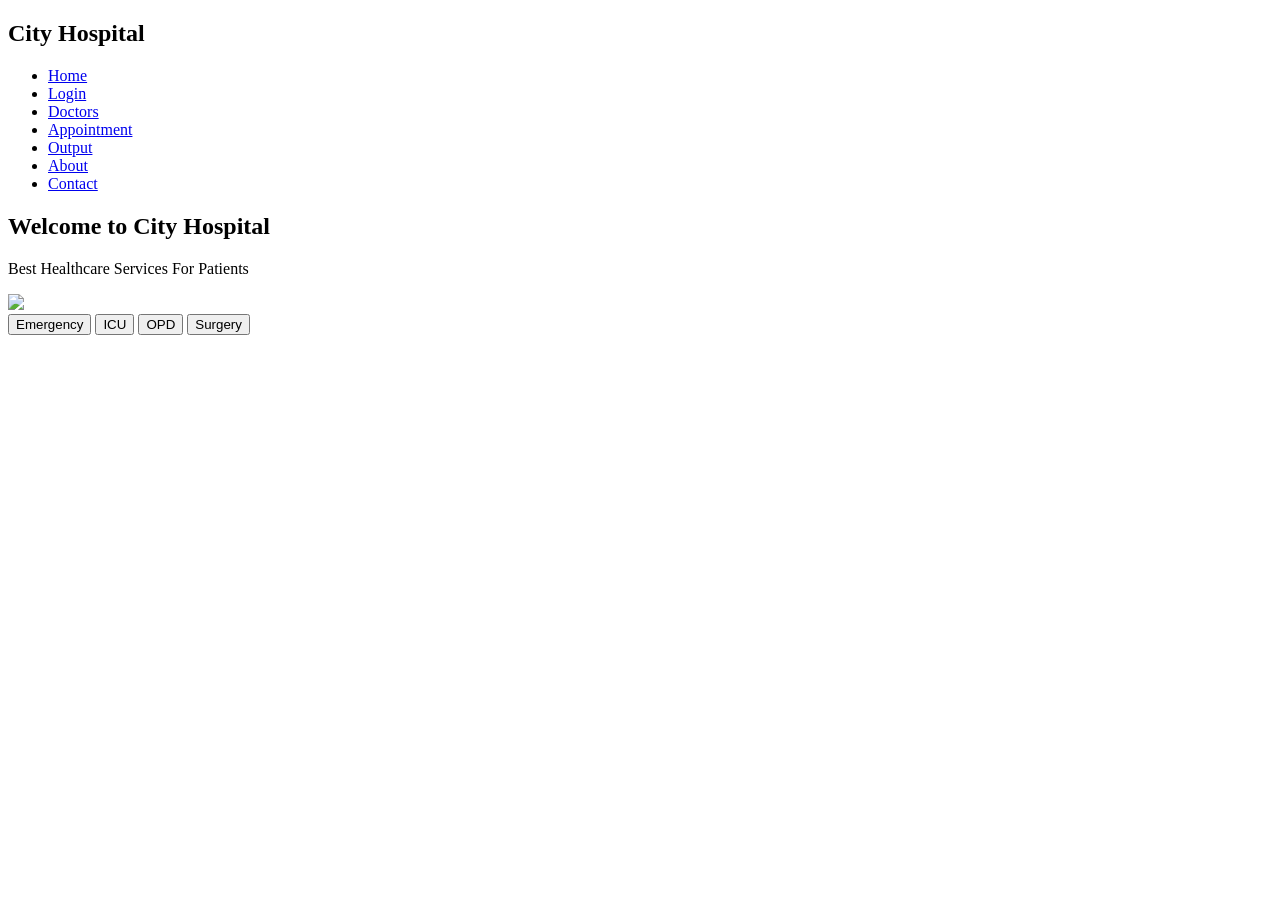
==== index.html @ 1ed8ecee "Update index.html" ====
<!DOCTYPE html>
<html>
<head>
    <title>Hospital Management System</title>

    <link rel="stylesheet" href="css/style.css">
</head>

<body>

<nav>
    <h2>City Hospital</h2>

    <ul>
        <li><a href="index.html">Home</a></li>
        <li><a href="login.html">Login</a></li>
        <li><a href="doctors.html">Doctors</a></li>
        <li><a href="appointment.html">Appointment</a></li>
        <li><a href="output.html">Output</a></li>
        <li><a href="about.html">About</a></li>
        <li><a href="contact.html">Contact</a></li>
    </ul>
</nav>

<section class="home">

    <h1>Welcome to City Hospital</h1>

    <p>Best Healthcare Services For Patients</p>

    <img src="images/hospital.jpg" width="500">

    <div class="services">

        <button>Emergency</button>
        <button>ICU</button>
        <button>OPD</button>
        <button>Surgery</button>

    </div>

</section>

</body>
</html>
---- css/style.css ----

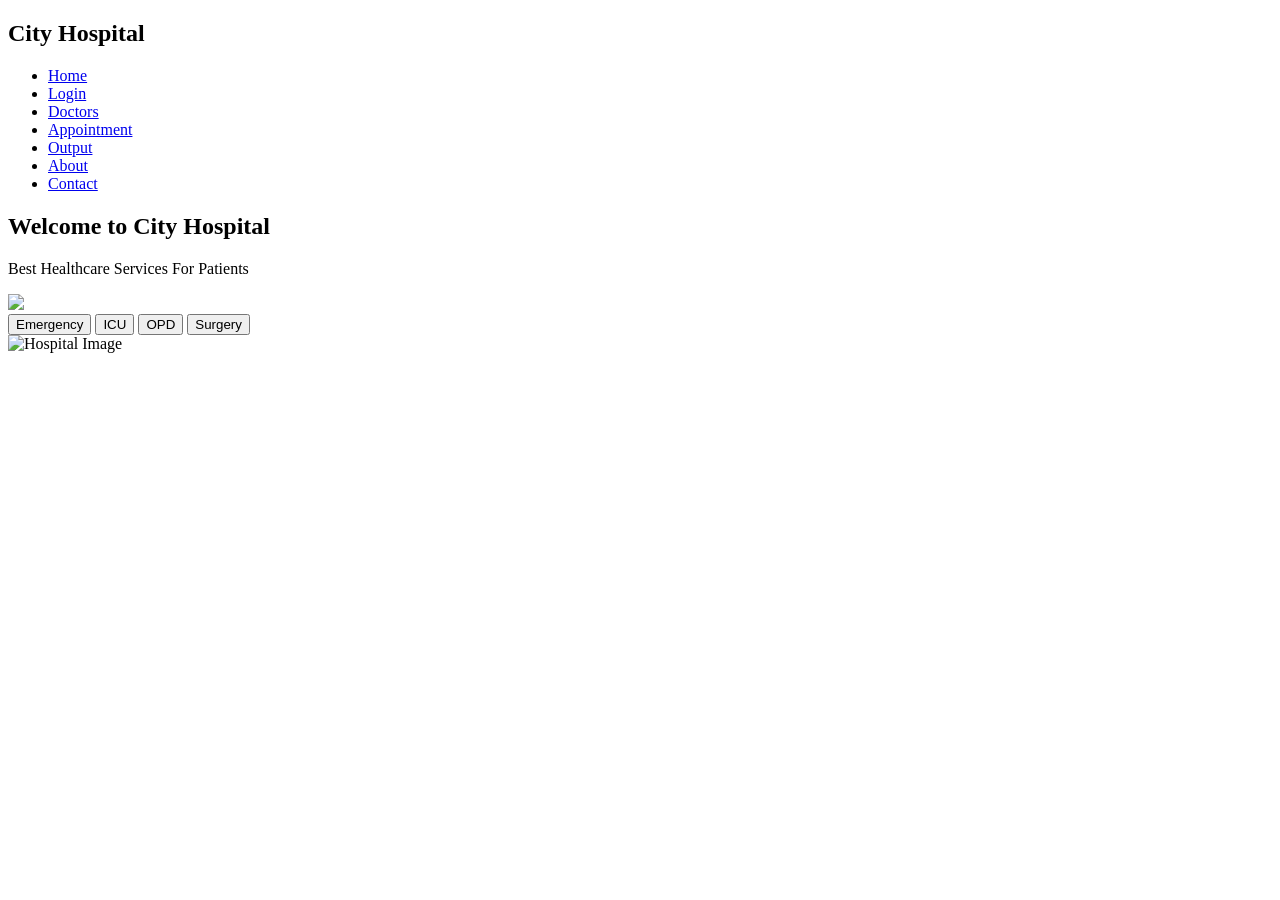
==== commit 0b2b4440: "Update index.html" ====
--- a/index.html
+++ b/index.html
@@ -43,3 +43,4 @@
 
 </body>
 </html>
+<img src="images/hospital.jpg" alt="Hospital Image">
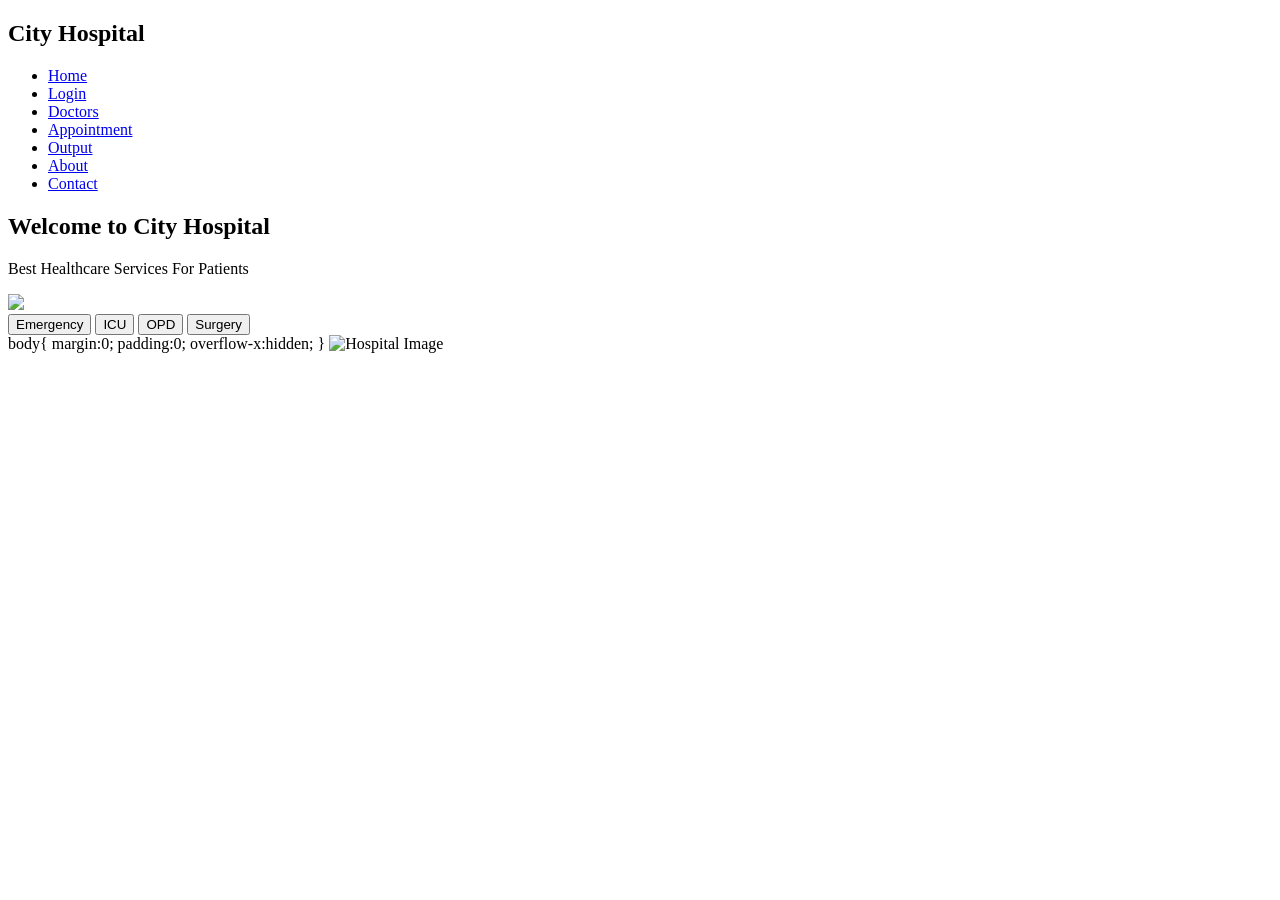
==== commit d91abade: "Update index.html" ====
--- a/index.html
+++ b/index.html
@@ -42,5 +42,10 @@
 </section>
 
 </body>
+    body{
+    margin:0;
+    padding:0;
+    overflow-x:hidden;
+}
 </html>
 <img src="images/hospital.jpg" alt="Hospital Image">
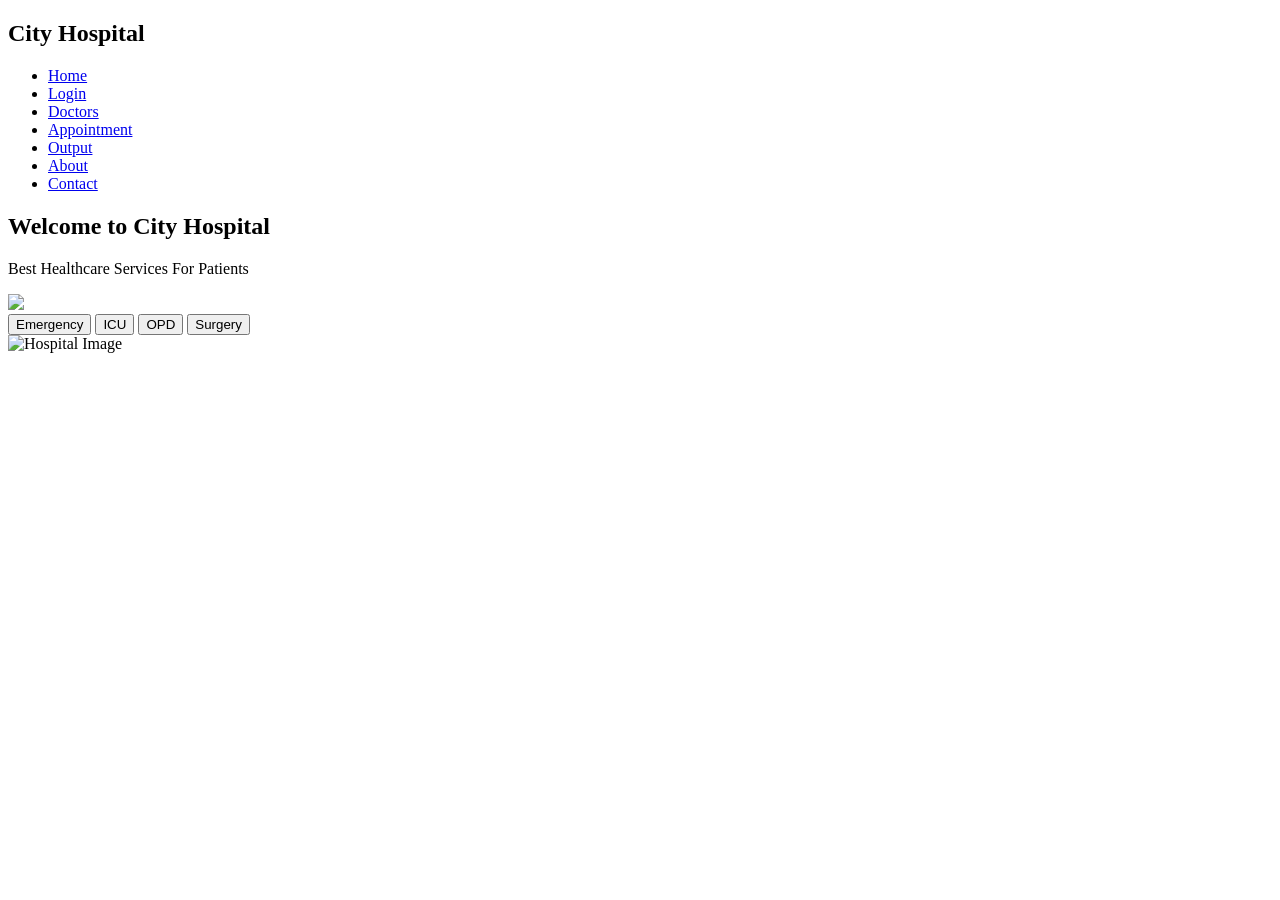
==== commit e9bf06d8: "Update index.html" ====
--- a/index.html
+++ b/index.html
@@ -42,10 +42,5 @@
 </section>
 
 </body>
-    body{
-    margin:0;
-    padding:0;
-    overflow-x:hidden;
-}
 </html>
 <img src="images/hospital.jpg" alt="Hospital Image">
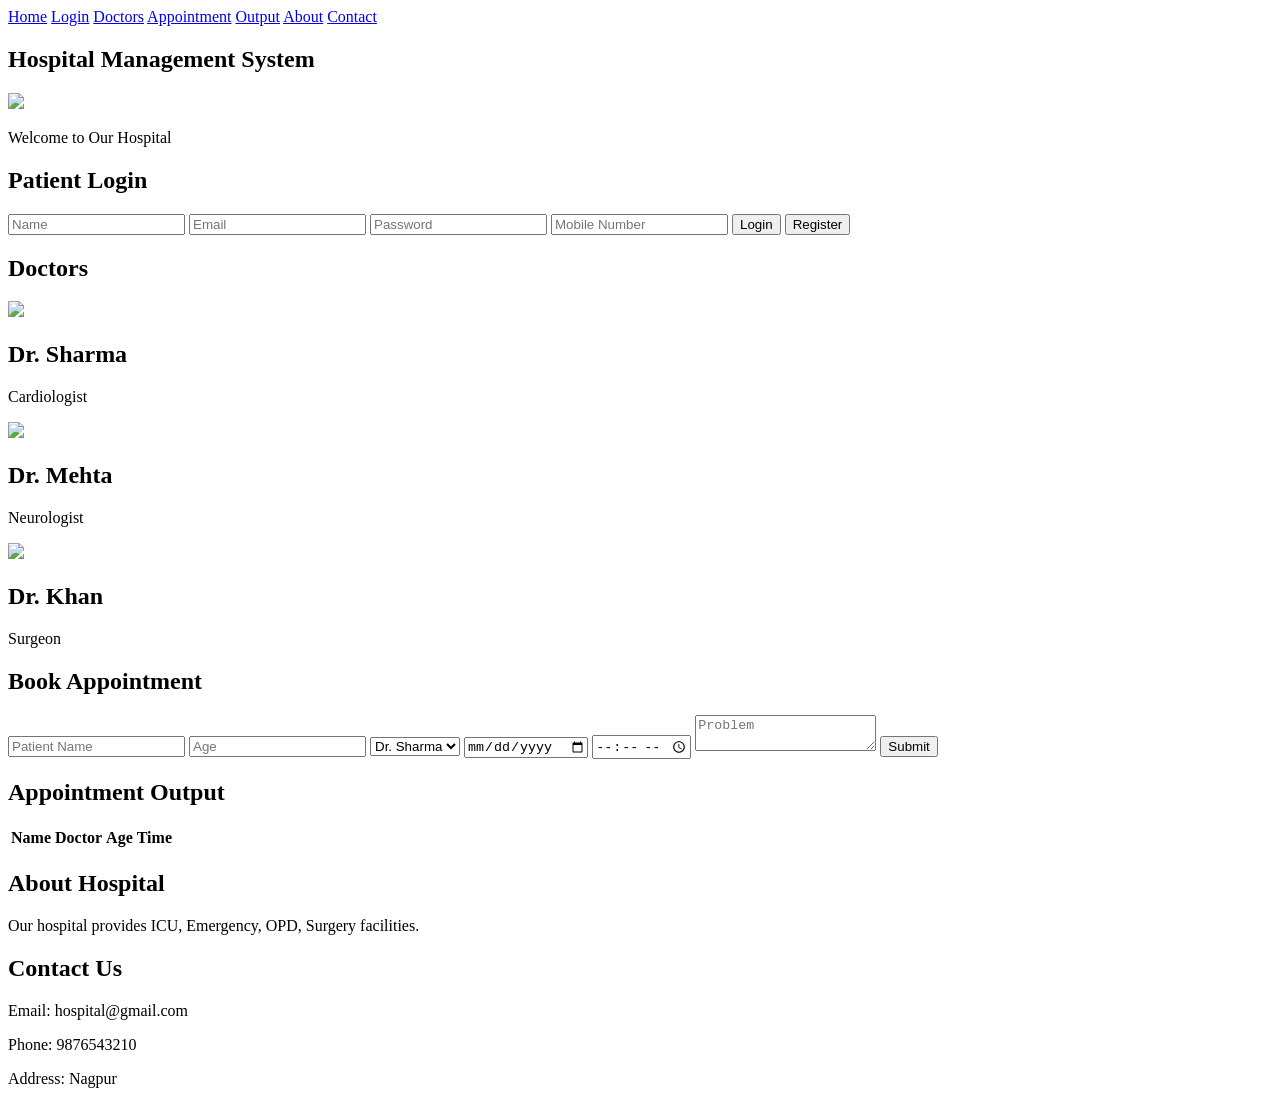
==== commit 25ce0304: "Update index.html" ====
--- a/index.html
+++ b/index.html
@@ -1,46 +1,209 @@
 <!DOCTYPE html>
 <html>
+
 <head>
-    <title>Hospital Management System</title>
-
-    <link rel="stylesheet" href="css/style.css">
+
+<title>Hospital Management System</title>
+
+<link rel="stylesheet" href="css/style.css">
+
 </head>
 
 <body>
 
 <nav>
-    <h2>City Hospital</h2>
-
-    <ul>
-        <li><a href="index.html">Home</a></li>
-        <li><a href="login.html">Login</a></li>
-        <li><a href="doctors.html">Doctors</a></li>
-        <li><a href="appointment.html">Appointment</a></li>
-        <li><a href="output.html">Output</a></li>
-        <li><a href="about.html">About</a></li>
-        <li><a href="contact.html">Contact</a></li>
-    </ul>
+
+<a href="#slide1">Home</a>
+
+<a href="#slide2">Login</a>
+
+<a href="#slide3">Doctors</a>
+
+<a href="#slide4">Appointment</a>
+
+<a href="#slide5">Output</a>
+
+<a href="#slide6">About</a>
+
+<a href="#slide7">Contact</a>
+
 </nav>
 
-<section class="home">
-
-    <h1>Welcome to City Hospital</h1>
-
-    <p>Best Healthcare Services For Patients</p>
-
-    <img src="images/hospital.jpg" width="500">
-
-    <div class="services">
-
-        <button>Emergency</button>
-        <button>ICU</button>
-        <button>OPD</button>
-        <button>Surgery</button>
-
-    </div>
-
-</section>
+<!-- SLIDE 1 -->
+
+<section id="slide1" class="slide slide1">
+
+<h1>Hospital Management System</h1>
+
+<img src="images/hospital.jpg" class="main-image">
+
+<p>Welcome to Our Hospital</p>
+
+</section>
+
+<!-- SLIDE 2 -->
+
+<section id="slide2" class="slide slide2">
+
+<h1>Patient Login</h1>
+
+<div class="form-box">
+
+<input type="text" placeholder="Name">
+
+<input type="email" placeholder="Email">
+
+<input type="password" placeholder="Password">
+
+<input type="number" placeholder="Mobile Number">
+
+<button>Login</button>
+
+<button>Register</button>
+
+</div>
+
+</section>
+
+<!-- SLIDE 3 -->
+
+<section id="slide3" class="slide slide3">
+
+<h1>Doctors</h1>
+
+<div class="doctor-container">
+
+<div class="doctor-card">
+
+<img src="images/doctor1.jpg">
+
+<h2>Dr. Sharma</h2>
+
+<p>Cardiologist</p>
+
+</div>
+
+<div class="doctor-card">
+
+<img src="images/doctor2.jpg">
+
+<h2>Dr. Mehta</h2>
+
+<p>Neurologist</p>
+
+</div>
+
+<div class="doctor-card">
+
+<img src="images/doctor3.jpg">
+
+<h2>Dr. Khan</h2>
+
+<p>Surgeon</p>
+
+</div>
+
+</div>
+
+</section>
+
+<!-- SLIDE 4 -->
+
+<section id="slide4" class="slide slide4">
+
+<h1>Book Appointment</h1>
+
+<div class="form-box">
+
+<input type="text" id="name" placeholder="Patient Name">
+
+<input type="number" id="age" placeholder="Age">
+
+<select id="doctor">
+
+<option>Dr. Sharma</option>
+<option>Dr. Mehta</option>
+<option>Dr. Khan</option>
+
+</select>
+
+<input type="date" id="date">
+
+<input type="time" id="time">
+
+<textarea id="problem" placeholder="Problem"></textarea>
+
+<button onclick="saveAppointment()">
+
+Submit
+
+</button>
+
+</div>
+
+</section>
+
+<!-- SLIDE 5 -->
+
+<section id="slide5" class="slide slide5">
+
+<h1>Appointment Output</h1>
+
+<table>
+
+<thead>
+
+<tr>
+
+<th>Name</th>
+<th>Doctor</th>
+<th>Age</th>
+<th>Time</th>
+
+</tr>
+
+</thead>
+
+<tbody id="tableBody">
+
+</tbody>
+
+</table>
+
+</section>
+
+<!-- SLIDE 6 -->
+
+<section id="slide6" class="slide slide6">
+
+<h1>About Hospital</h1>
+
+<p>
+
+Our hospital provides ICU,
+Emergency,
+OPD,
+Surgery facilities.
+
+</p>
+
+</section>
+
+<!-- SLIDE 7 -->
+
+<section id="slide7" class="slide slide7">
+
+<h1>Contact Us</h1>
+
+<p>Email: hospital@gmail.com</p>
+
+<p>Phone: 9876543210</p>
+
+<p>Address: Nagpur</p>
+
+</section>
+
+<script src="js/script.js"></script>
 
 </body>
 </html>
-<img src="images/hospital.jpg" alt="Hospital Image">
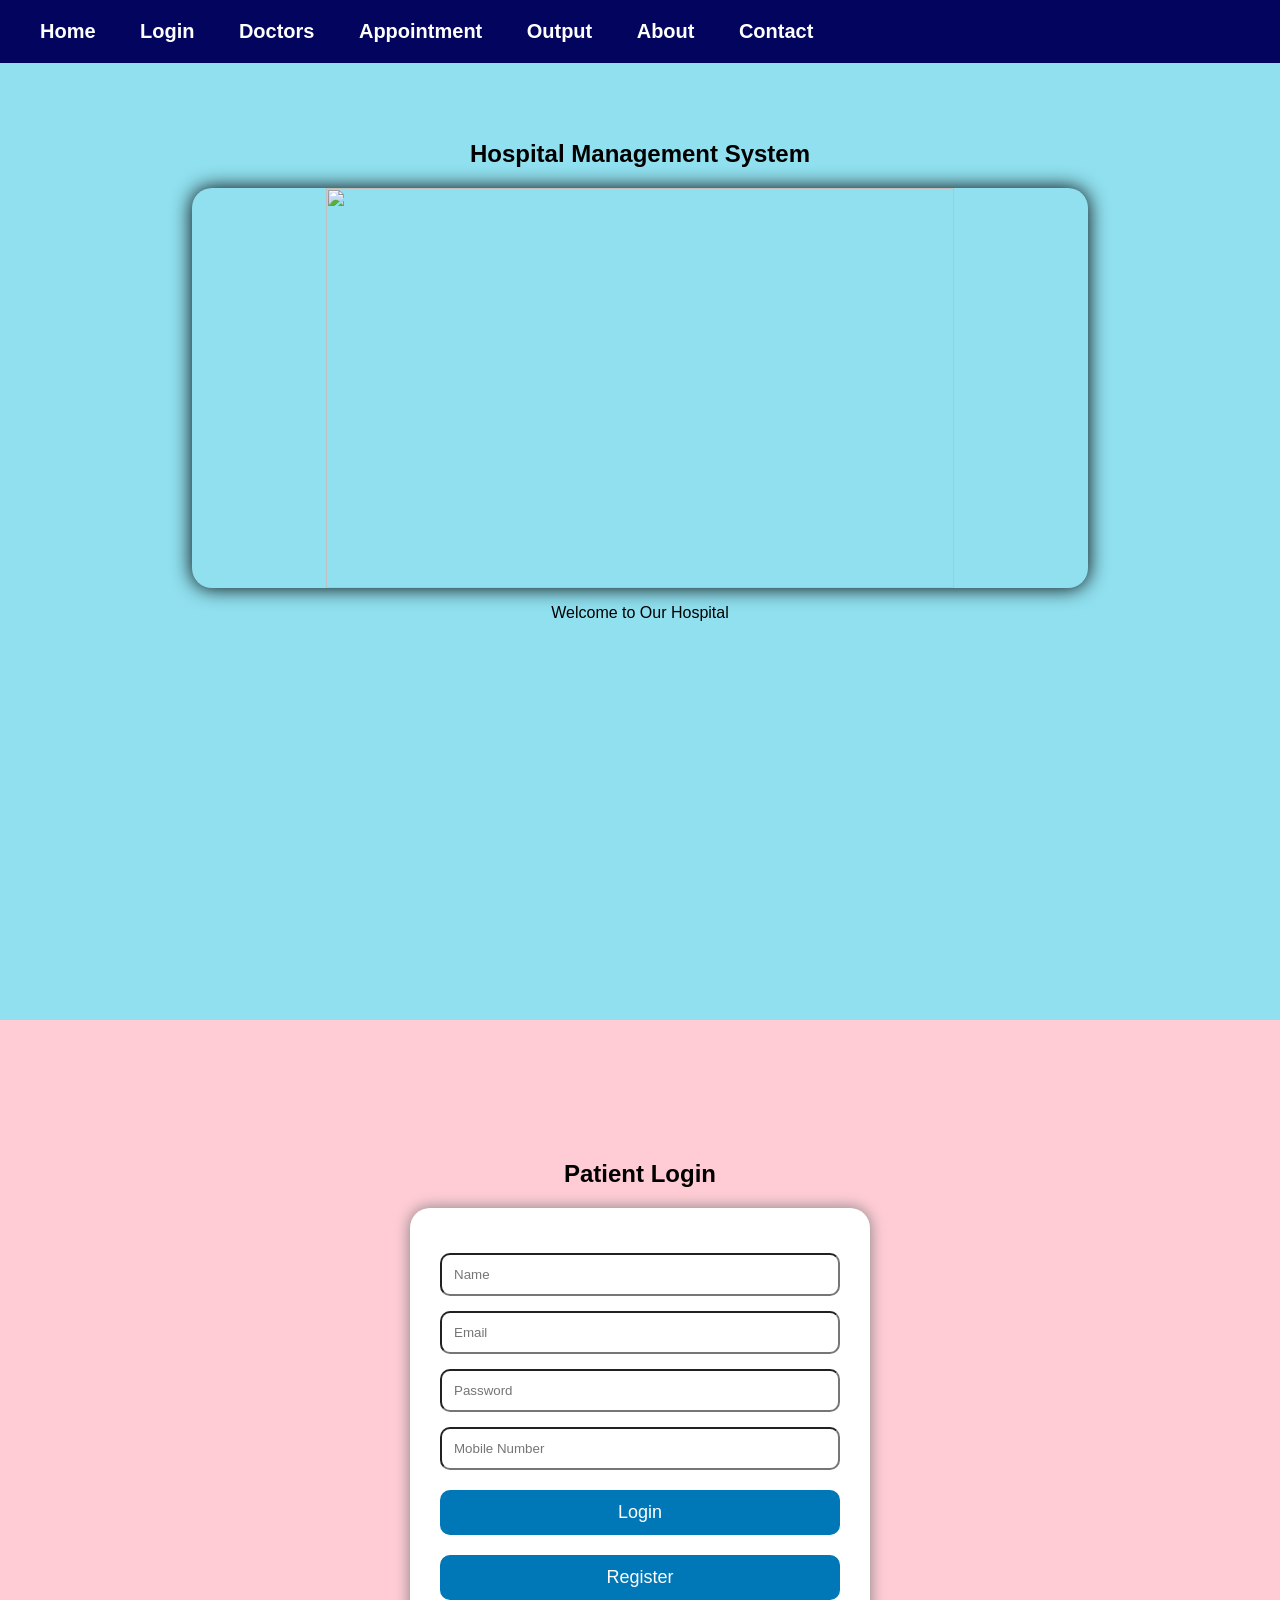
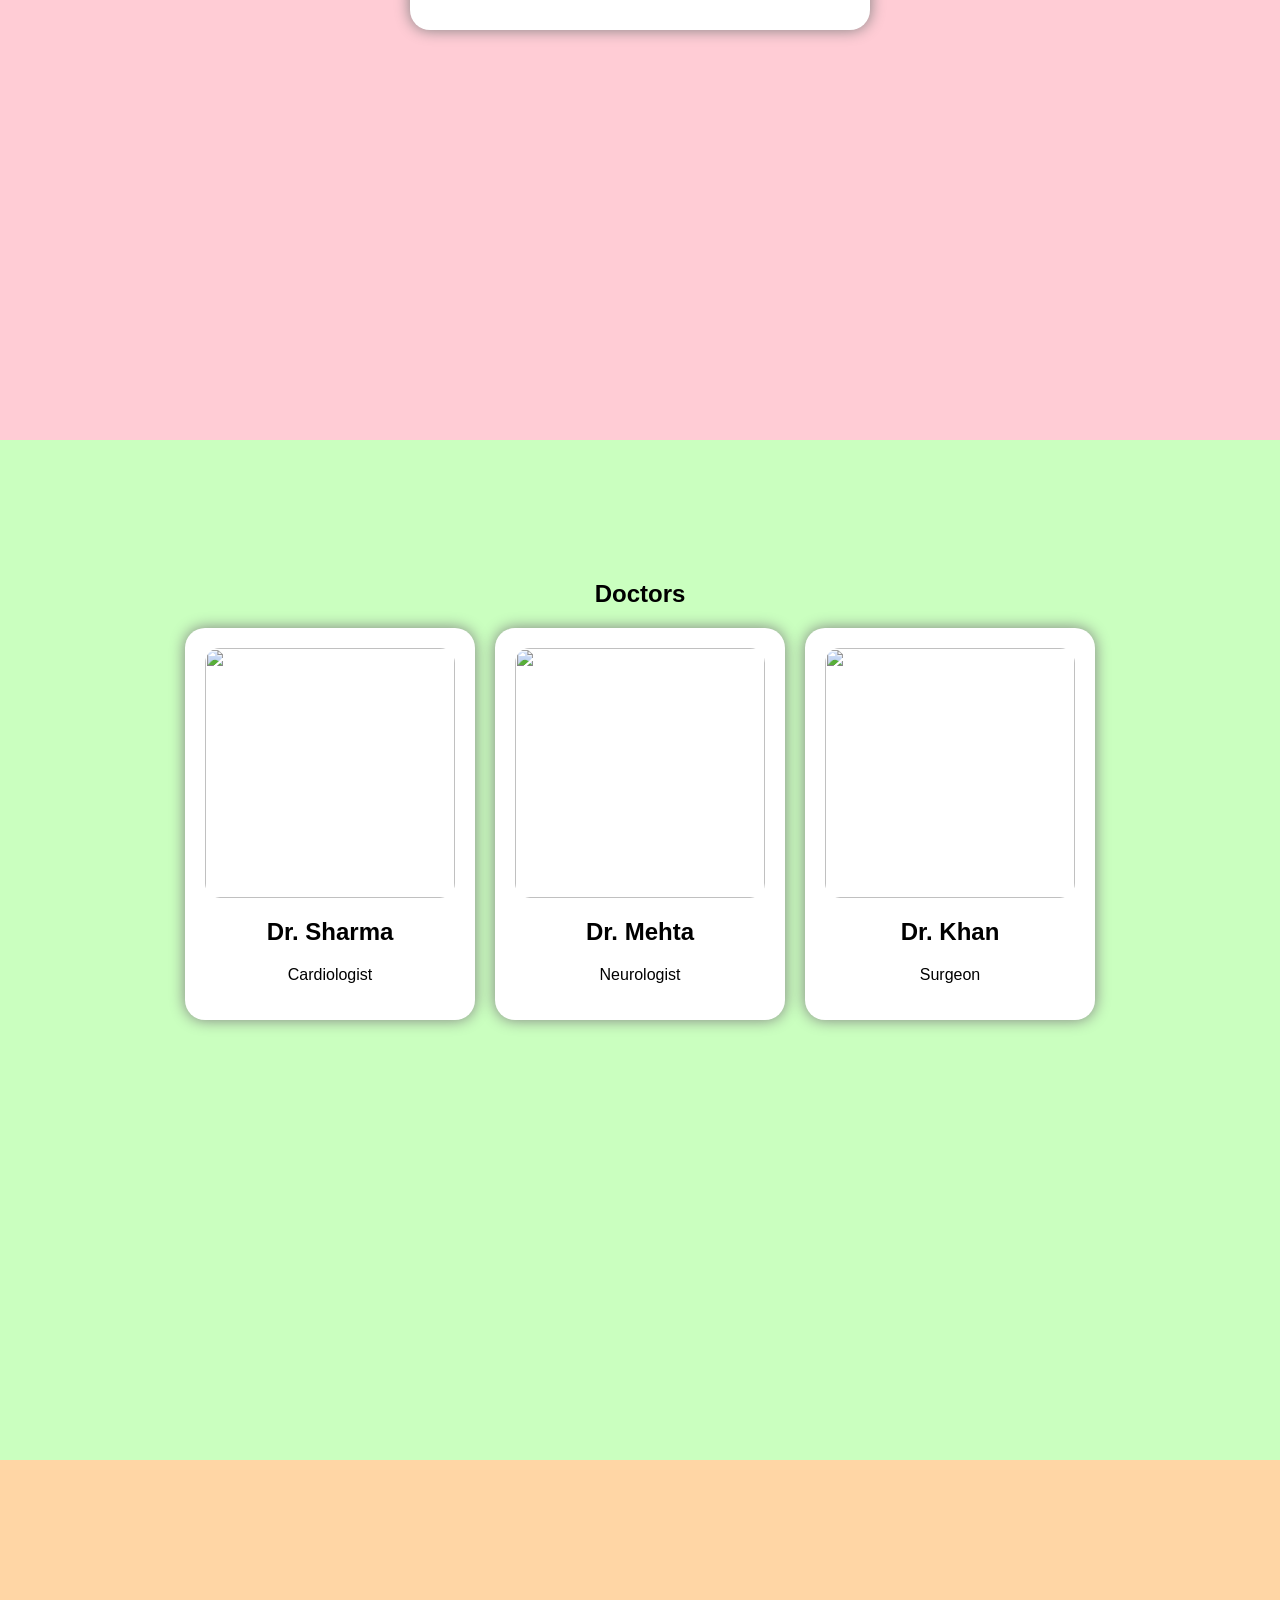
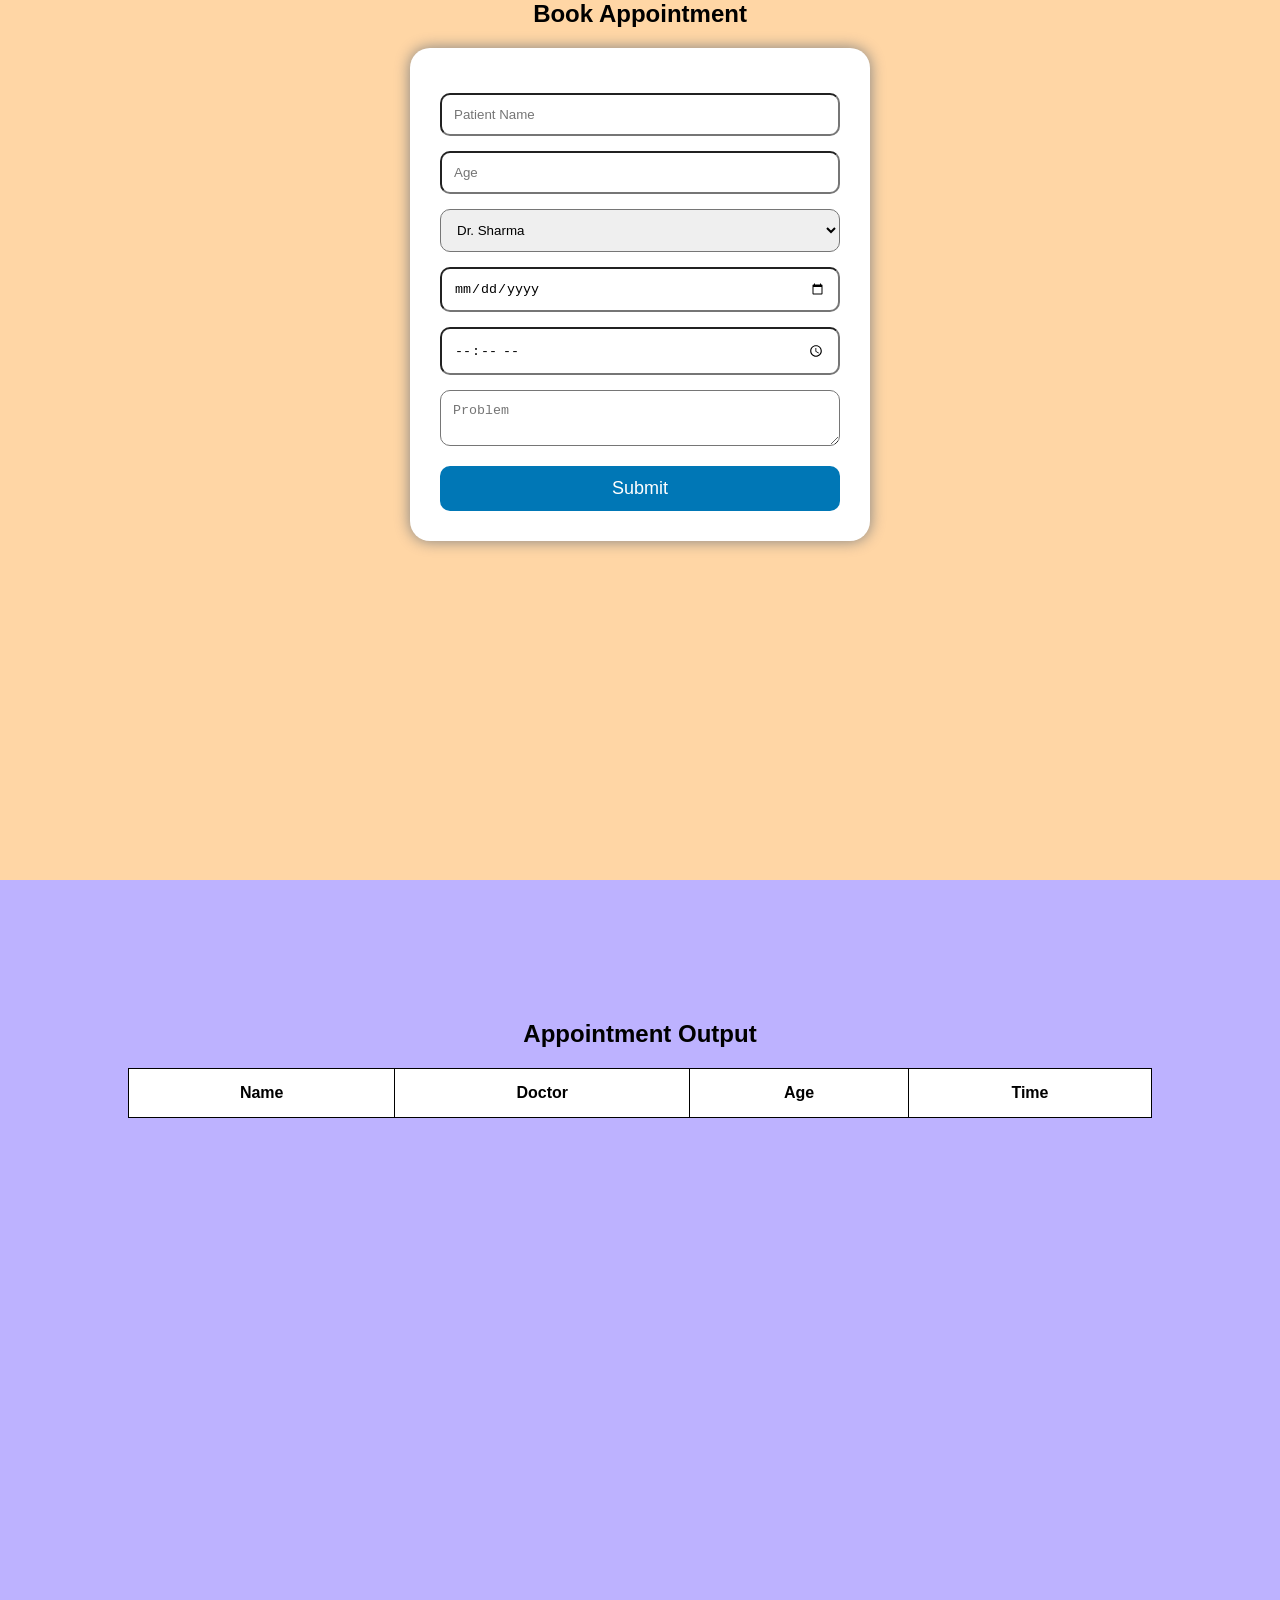
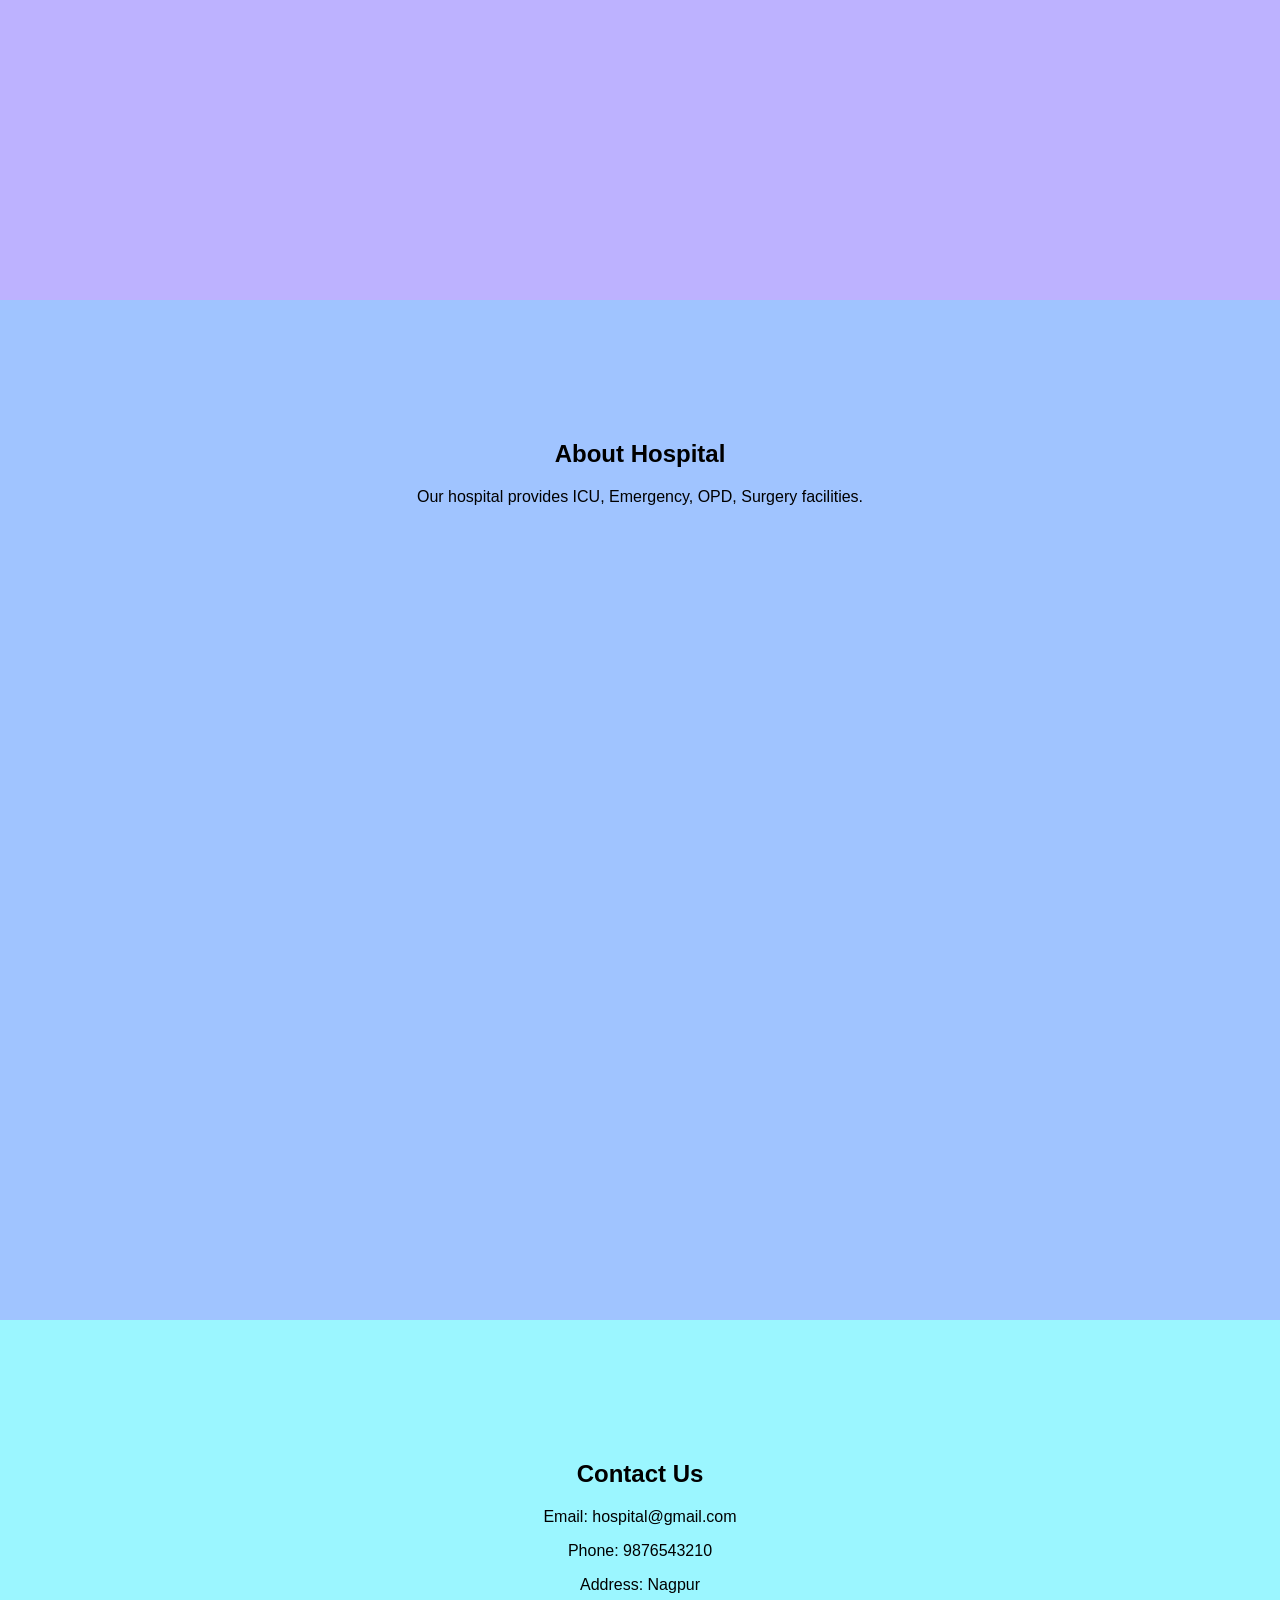
==== commit 42cd8b0a: "Update index.html" ====
--- a/index.html
+++ b/index.html
@@ -1,3 +1,4 @@
+<link rel="stylesheet" href="css/style.css">
 <!DOCTYPE html>
 <html>
 
@@ -207,3 +208,4 @@
 
 </body>
 </html>
+<script src="js/script.js"></script>
--- a/css/style.css
+++ b/css/style.css
@@ -1 +1,132 @@
+html{
+    scroll-behavior:smooth;
+}
 
+body{
+    margin:0;
+    font-family:Arial;
+}
+
+nav{
+    background:#03045e;
+    padding:20px;
+    position:fixed;
+    width:100%;
+    top:0;
+    z-index:1000;
+}
+
+nav a{
+    color:white;
+    text-decoration:none;
+    margin:20px;
+    font-size:20px;
+    font-weight:bold;
+}
+
+.slide{
+    height:100vh;
+    padding-top:120px;
+    text-align:center;
+}
+
+/* Slide Colors */
+
+.slide1{
+    background:#90e0ef;
+}
+
+.slide2{
+    background:#ffccd5;
+}
+
+.slide3{
+    background:#caffbf;
+}
+
+.slide4{
+    background:#ffd6a5;
+}
+
+.slide5{
+    background:#bdb2ff;
+}
+
+.slide6{
+    background:#a0c4ff;
+}
+
+.slide7{
+    background:#9bf6ff;
+}
+
+.main-image{
+    width:70%;
+    height:400px;
+    object-fit:cover;
+    border-radius:20px;
+    box-shadow:0 0 20px black;
+}
+
+.form-box{
+    width:400px;
+    margin:auto;
+    background:white;
+    padding:30px;
+    border-radius:20px;
+    box-shadow:0 0 15px gray;
+}
+
+input,
+select,
+textarea{
+    width:100%;
+    padding:12px;
+    margin-top:15px;
+    border-radius:10px;
+}
+
+button{
+    width:100%;
+    padding:12px;
+    margin-top:20px;
+    border:none;
+    background:#0077b6;
+    color:white;
+    border-radius:10px;
+    font-size:18px;
+}
+
+.doctor-container{
+    display:flex;
+    justify-content:center;
+    gap:20px;
+}
+
+.doctor-card{
+    width:250px;
+    background:white;
+    padding:20px;
+    border-radius:20px;
+    box-shadow:0 0 15px gray;
+}
+
+.doctor-card img{
+    width:100%;
+    height:250px;
+    object-fit:cover;
+    border-radius:15px;
+}
+
+table{
+    width:80%;
+    margin:auto;
+    background:white;
+    border-collapse:collapse;
+}
+
+table th,
+table td{
+    border:1px solid black;
+    padding:15px;
+}
--- a/css/style.css
+++ b/css/style.css
@@ -1 +1,132 @@
+html{
+    scroll-behavior:smooth;
+}
 
+body{
+    margin:0;
+    font-family:Arial;
+}
+
+nav{
+    background:#03045e;
+    padding:20px;
+    position:fixed;
+    width:100%;
+    top:0;
+    z-index:1000;
+}
+
+nav a{
+    color:white;
+    text-decoration:none;
+    margin:20px;
+    font-size:20px;
+    font-weight:bold;
+}
+
+.slide{
+    height:100vh;
+    padding-top:120px;
+    text-align:center;
+}
+
+/* Slide Colors */
+
+.slide1{
+    background:#90e0ef;
+}
+
+.slide2{
+    background:#ffccd5;
+}
+
+.slide3{
+    background:#caffbf;
+}
+
+.slide4{
+    background:#ffd6a5;
+}
+
+.slide5{
+    background:#bdb2ff;
+}
+
+.slide6{
+    background:#a0c4ff;
+}
+
+.slide7{
+    background:#9bf6ff;
+}
+
+.main-image{
+    width:70%;
+    height:400px;
+    object-fit:cover;
+    border-radius:20px;
+    box-shadow:0 0 20px black;
+}
+
+.form-box{
+    width:400px;
+    margin:auto;
+    background:white;
+    padding:30px;
+    border-radius:20px;
+    box-shadow:0 0 15px gray;
+}
+
+input,
+select,
+textarea{
+    width:100%;
+    padding:12px;
+    margin-top:15px;
+    border-radius:10px;
+}
+
+button{
+    width:100%;
+    padding:12px;
+    margin-top:20px;
+    border:none;
+    background:#0077b6;
+    color:white;
+    border-radius:10px;
+    font-size:18px;
+}
+
+.doctor-container{
+    display:flex;
+    justify-content:center;
+    gap:20px;
+}
+
+.doctor-card{
+    width:250px;
+    background:white;
+    padding:20px;
+    border-radius:20px;
+    box-shadow:0 0 15px gray;
+}
+
+.doctor-card img{
+    width:100%;
+    height:250px;
+    object-fit:cover;
+    border-radius:15px;
+}
+
+table{
+    width:80%;
+    margin:auto;
+    background:white;
+    border-collapse:collapse;
+}
+
+table th,
+table td{
+    border:1px solid black;
+    padding:15px;
+}
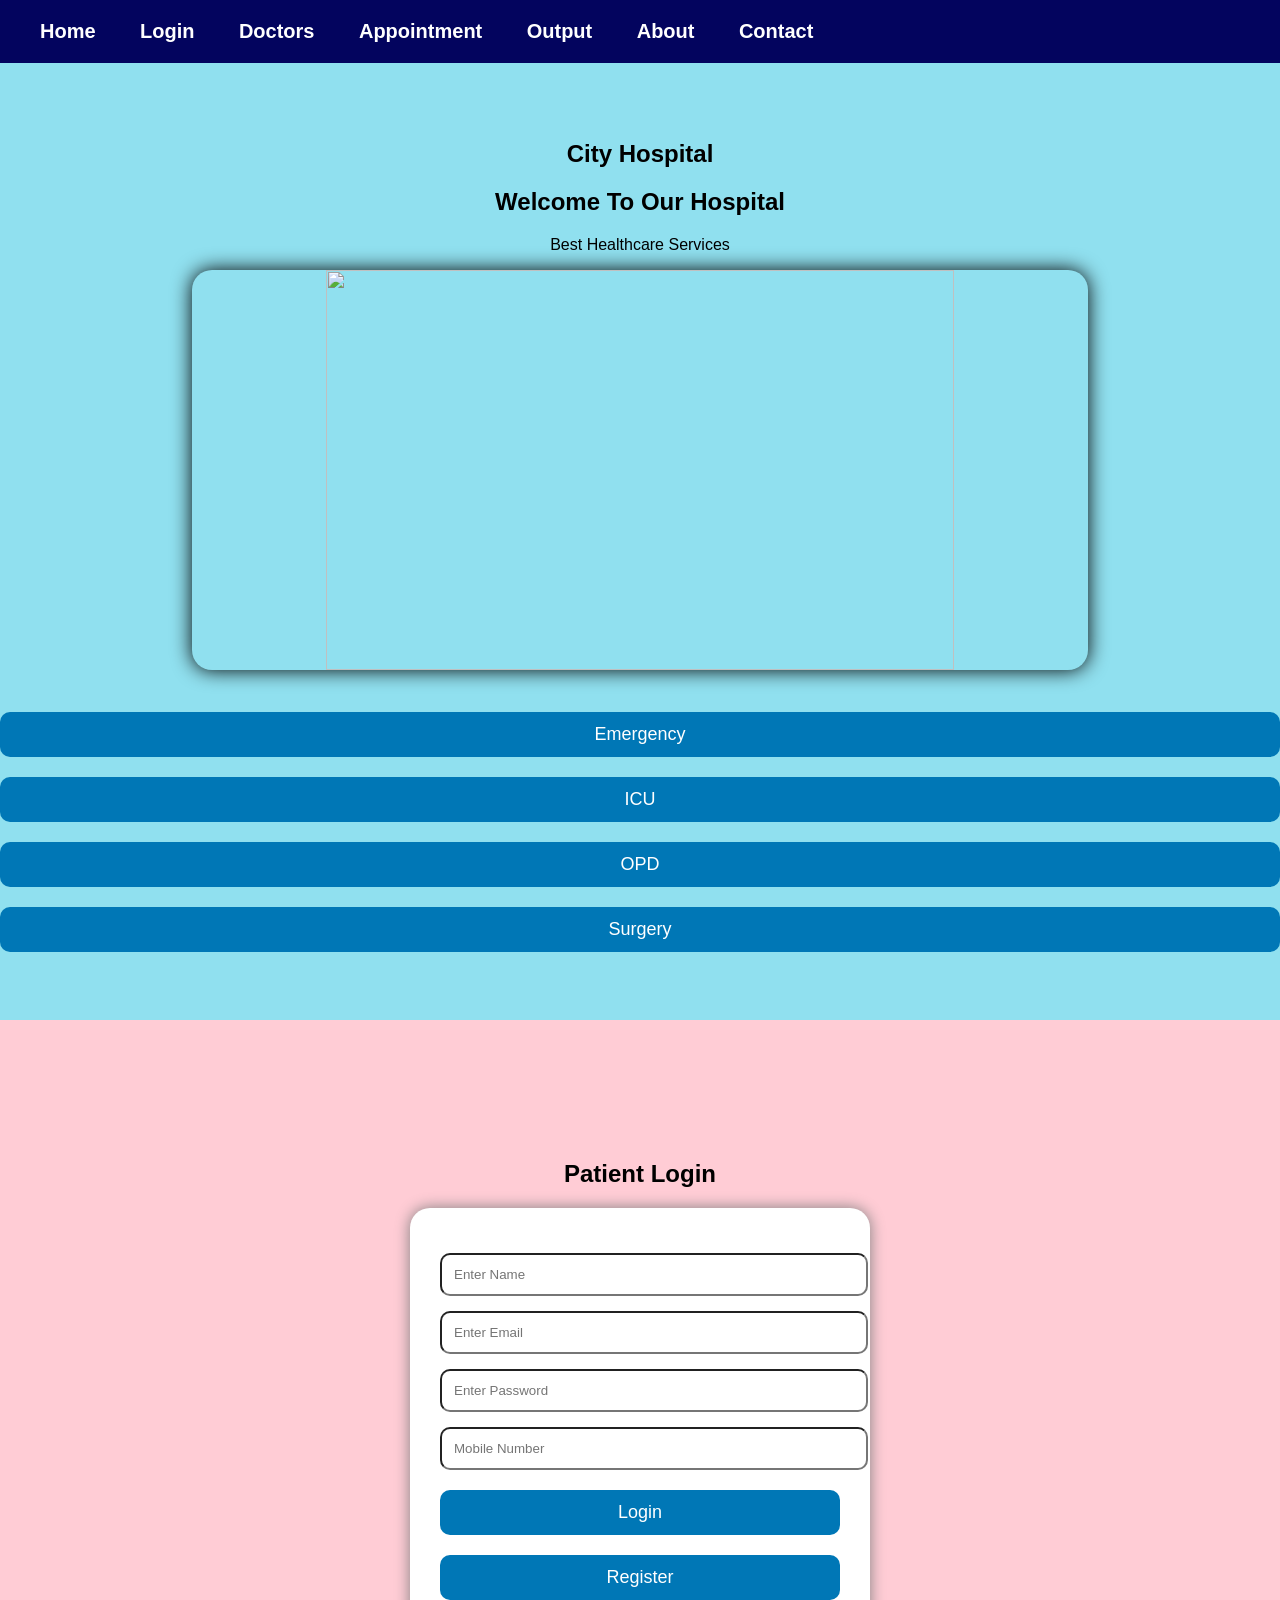
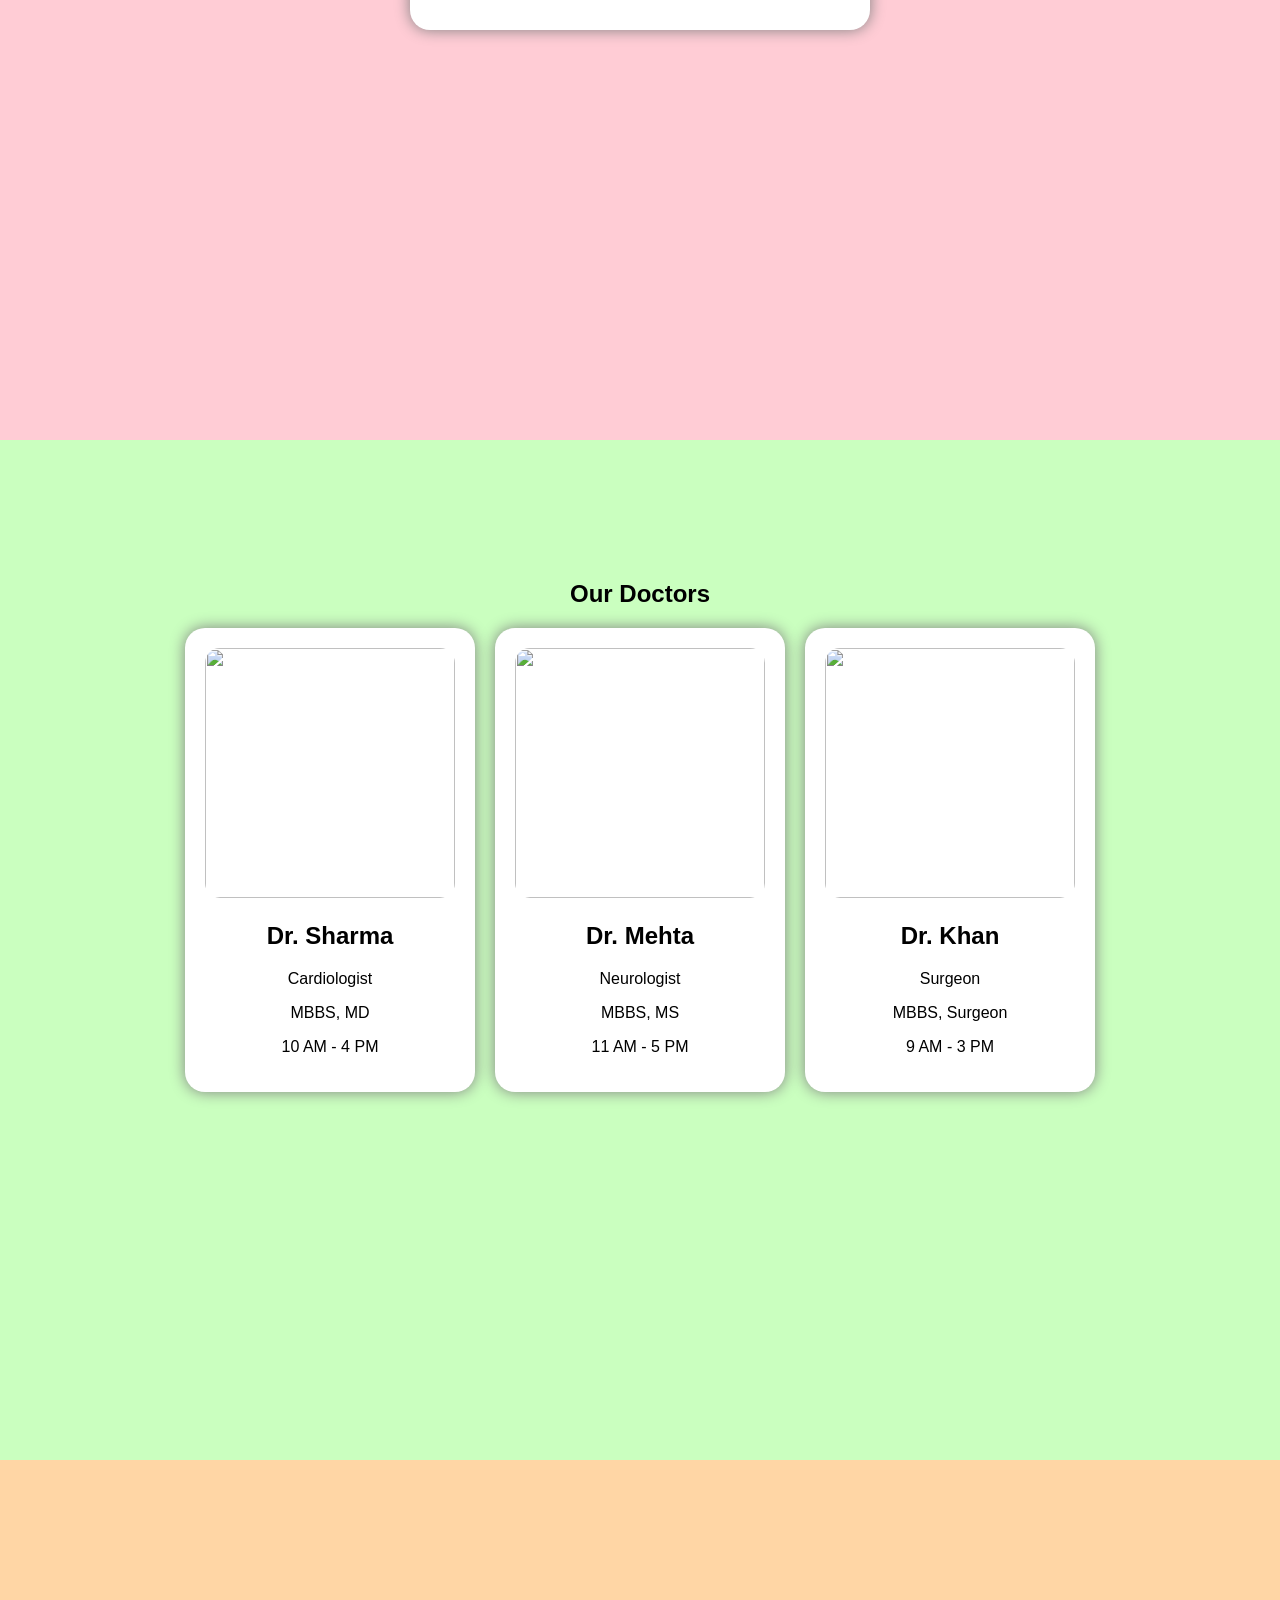
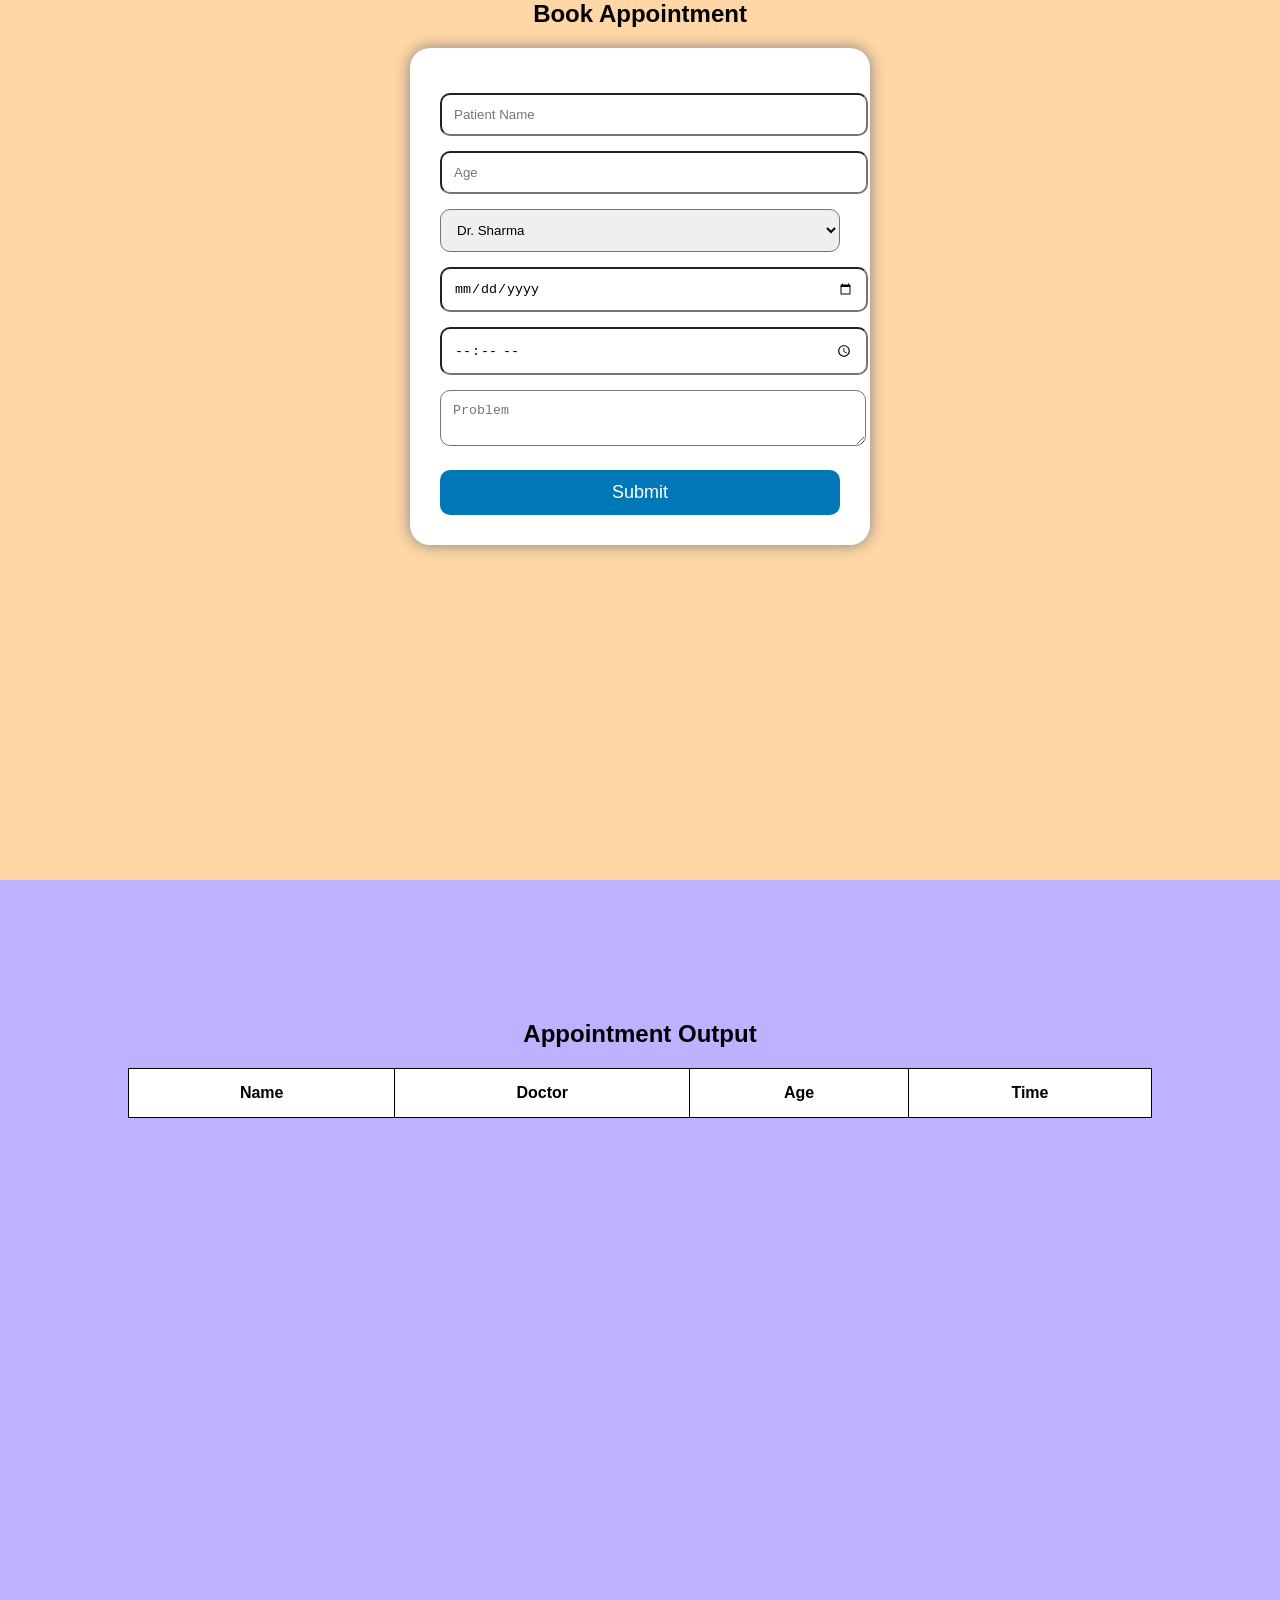
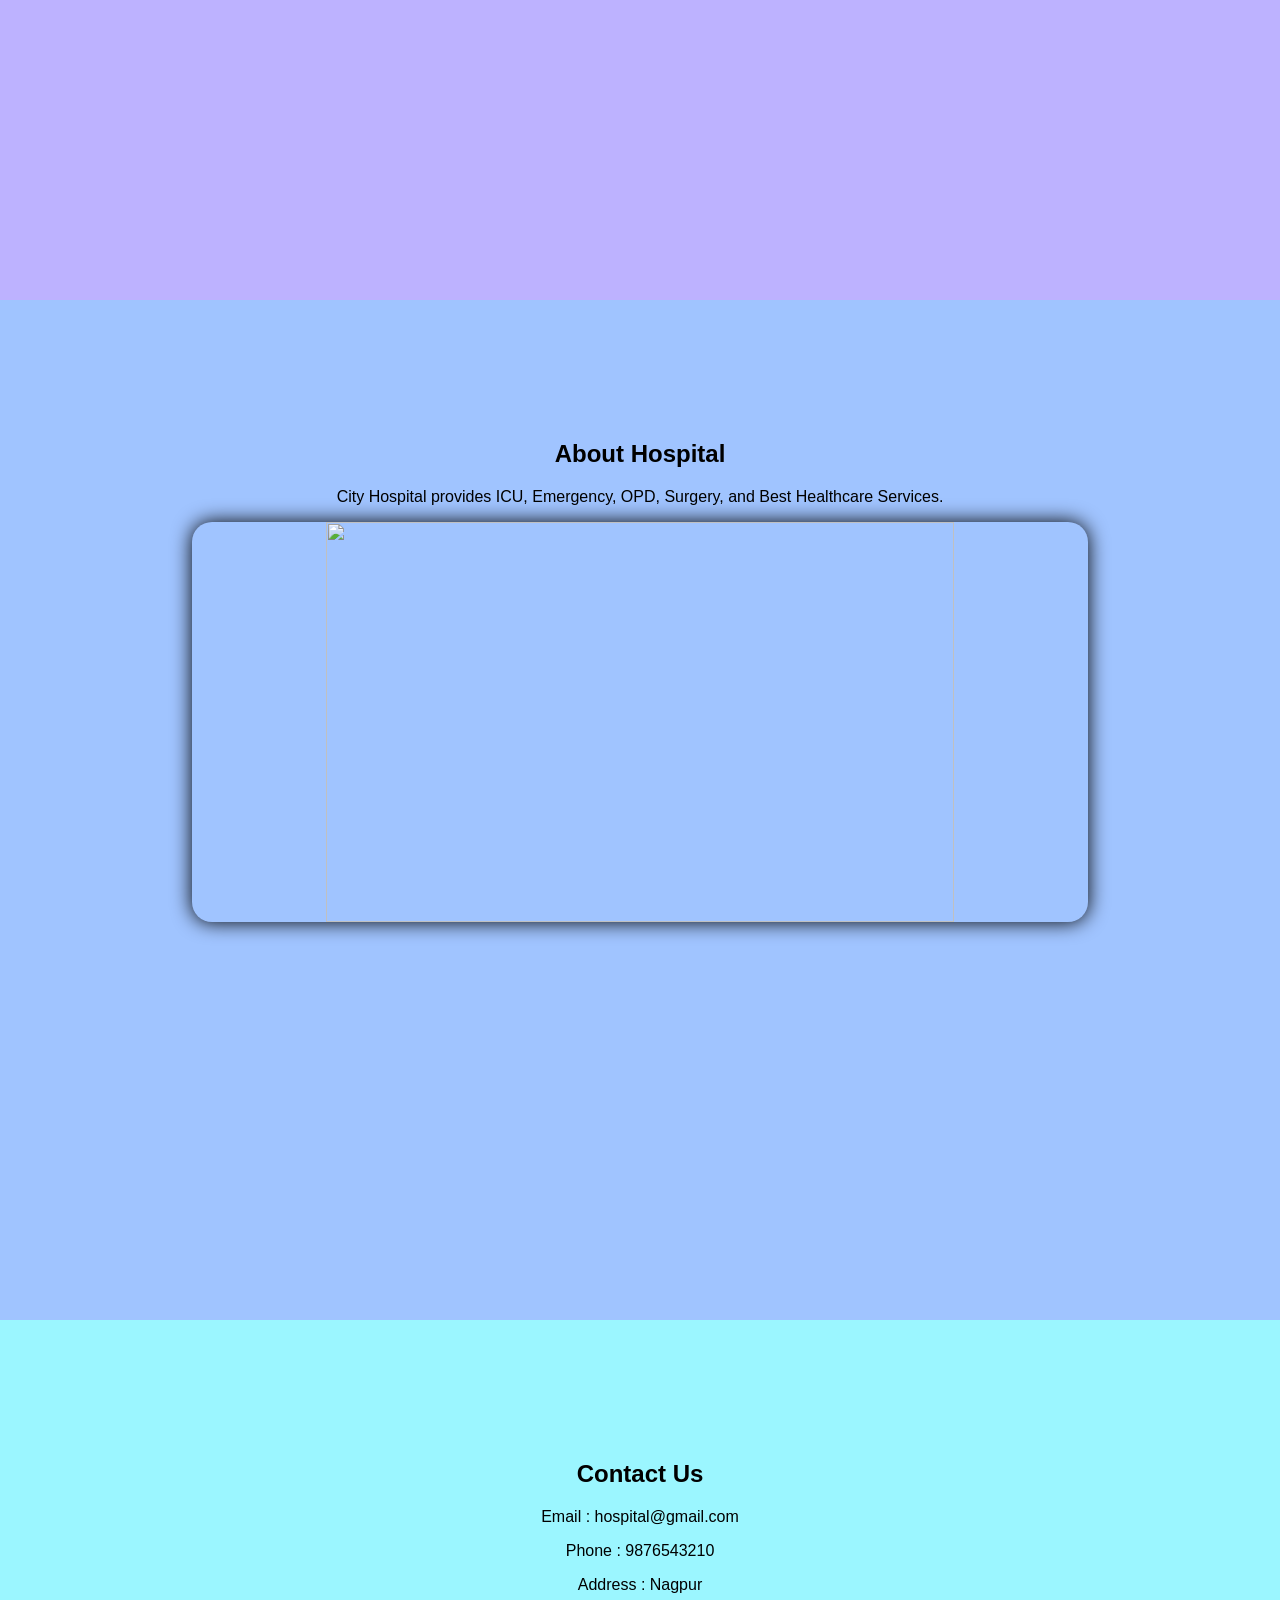
==== commit 37245749: "Update index.html" ====
--- a/index.html
+++ b/index.html
@@ -1,17 +1,22 @@
+<!DOCTYPE html>
+<html lang="en">
+
+<head>
+
+<meta charset="UTF-8">
+
+<meta name="viewport" content="width=device-width, initial-scale=1.0">
+
+<title>Hospital Management System</title>
+
 <link rel="stylesheet" href="css/style.css">
-<!DOCTYPE html>
-<html>
-
-<head>
-
-<title>Hospital Management System</title>
-
-<link rel="stylesheet" href="css/style.css">
 
 </head>
 
 <body>
 
+<!-- NAVBAR -->
+
 <nav>
 
 <a href="#slide1">Home</a>
@@ -30,19 +35,33 @@
 
 </nav>
 
-<!-- SLIDE 1 -->
+<!-- HOME PAGE -->
 
 <section id="slide1" class="slide slide1">
 
-<h1>Hospital Management System</h1>
+<h1>City Hospital</h1>
+
+<h2>Welcome To Our Hospital</h2>
+
+<p>Best Healthcare Services</p>
+
+<!-- HOSPITAL IMAGE -->
 
 <img src="images/hospital.jpg" class="main-image">
 
-<p>Welcome to Our Hospital</p>
-
-</section>
-
-<!-- SLIDE 2 -->
+<br><br>
+
+<button>Emergency</button>
+
+<button>ICU</button>
+
+<button>OPD</button>
+
+<button>Surgery</button>
+
+</section>
+
+<!-- LOGIN PAGE -->
 
 <section id="slide2" class="slide slide2">
 
@@ -50,11 +69,11 @@
 
 <div class="form-box">
 
-<input type="text" placeholder="Name">
-
-<input type="email" placeholder="Email">
-
-<input type="password" placeholder="Password">
+<input type="text" placeholder="Enter Name">
+
+<input type="email" placeholder="Enter Email">
+
+<input type="password" placeholder="Enter Password">
 
 <input type="number" placeholder="Mobile Number">
 
@@ -66,14 +85,16 @@
 
 </section>
 
-<!-- SLIDE 3 -->
+<!-- DOCTOR PAGE -->
 
 <section id="slide3" class="slide slide3">
 
-<h1>Doctors</h1>
+<h1>Our Doctors</h1>
 
 <div class="doctor-container">
 
+<!-- DOCTOR 1 -->
+
 <div class="doctor-card">
 
 <img src="images/doctor1.jpg">
@@ -82,7 +103,13 @@
 
 <p>Cardiologist</p>
 
-</div>
+<p>MBBS, MD</p>
+
+<p>10 AM - 4 PM</p>
+
+</div>
+
+<!-- DOCTOR 2 -->
 
 <div class="doctor-card">
 
@@ -92,7 +119,13 @@
 
 <p>Neurologist</p>
 
-</div>
+<p>MBBS, MS</p>
+
+<p>11 AM - 5 PM</p>
+
+</div>
+
+<!-- DOCTOR 3 -->
 
 <div class="doctor-card">
 
@@ -102,13 +135,17 @@
 
 <p>Surgeon</p>
 
-</div>
-
-</div>
-
-</section>
-
-<!-- SLIDE 4 -->
+<p>MBBS, Surgeon</p>
+
+<p>9 AM - 3 PM</p>
+
+</div>
+
+</div>
+
+</section>
+
+<!-- APPOINTMENT PAGE -->
 
 <section id="slide4" class="slide slide4">
 
@@ -123,7 +160,9 @@
 <select id="doctor">
 
 <option>Dr. Sharma</option>
+
 <option>Dr. Mehta</option>
+
 <option>Dr. Khan</option>
 
 </select>
@@ -144,7 +183,7 @@
 
 </section>
 
-<!-- SLIDE 5 -->
+<!-- OUTPUT PAGE -->
 
 <section id="slide5" class="slide slide5">
 
@@ -157,8 +196,11 @@
 <tr>
 
 <th>Name</th>
+
 <th>Doctor</th>
+
 <th>Age</th>
+
 <th>Time</th>
 
 </tr>
@@ -173,7 +215,7 @@
 
 </section>
 
-<!-- SLIDE 6 -->
+<!-- ABOUT PAGE -->
 
 <section id="slide6" class="slide slide6">
 
@@ -181,31 +223,34 @@
 
 <p>
 
-Our hospital provides ICU,
+City Hospital provides ICU,
 Emergency,
 OPD,
-Surgery facilities.
+Surgery,
+and Best Healthcare Services.
 
 </p>
 
-</section>
-
-<!-- SLIDE 7 -->
+<img src="images/hospital.jpg" class="main-image">
+
+</section>
+
+<!-- CONTACT PAGE -->
 
 <section id="slide7" class="slide slide7">
 
 <h1>Contact Us</h1>
 
-<p>Email: hospital@gmail.com</p>
-
-<p>Phone: 9876543210</p>
-
-<p>Address: Nagpur</p>
+<p>Email : hospital@gmail.com</p>
+
+<p>Phone : 9876543210</p>
+
+<p>Address : Nagpur</p>
 
 </section>
 
 <script src="js/script.js"></script>
 
 </body>
+
 </html>
-<script src="js/script.js"></script>
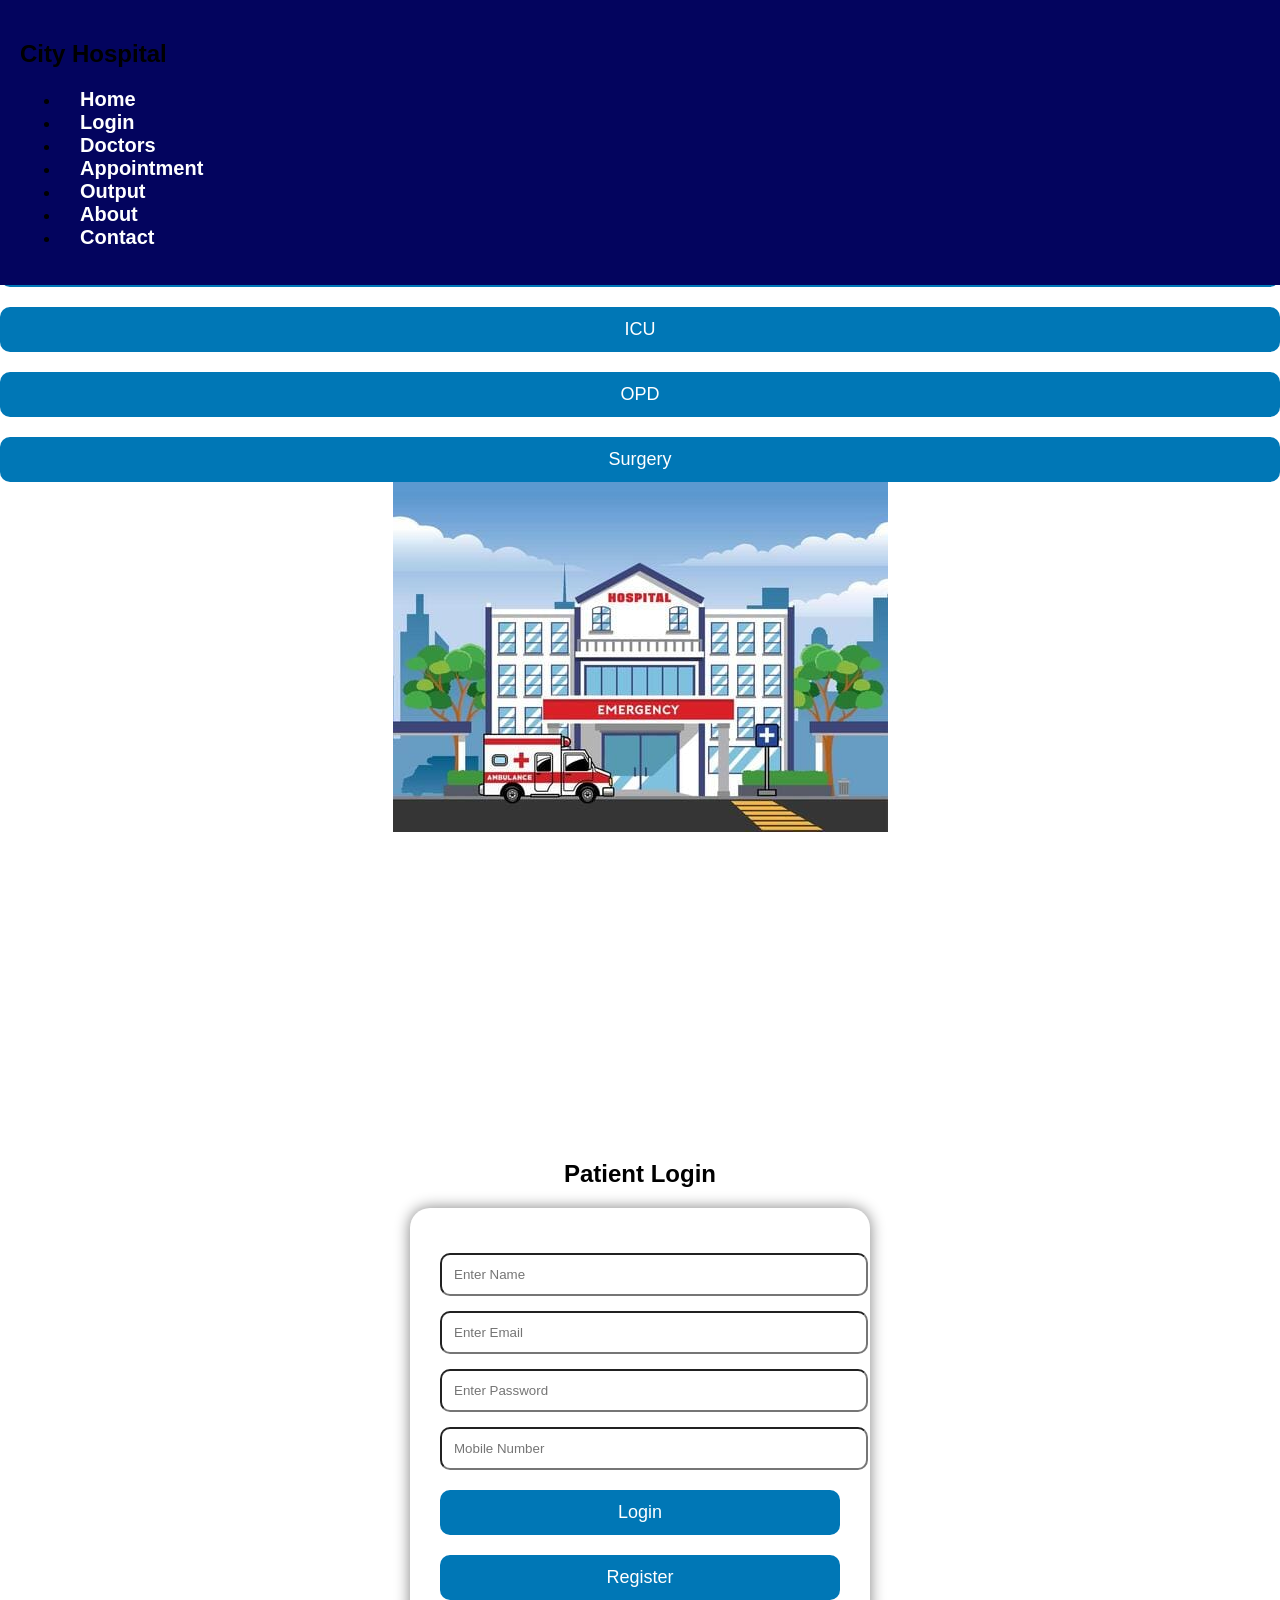
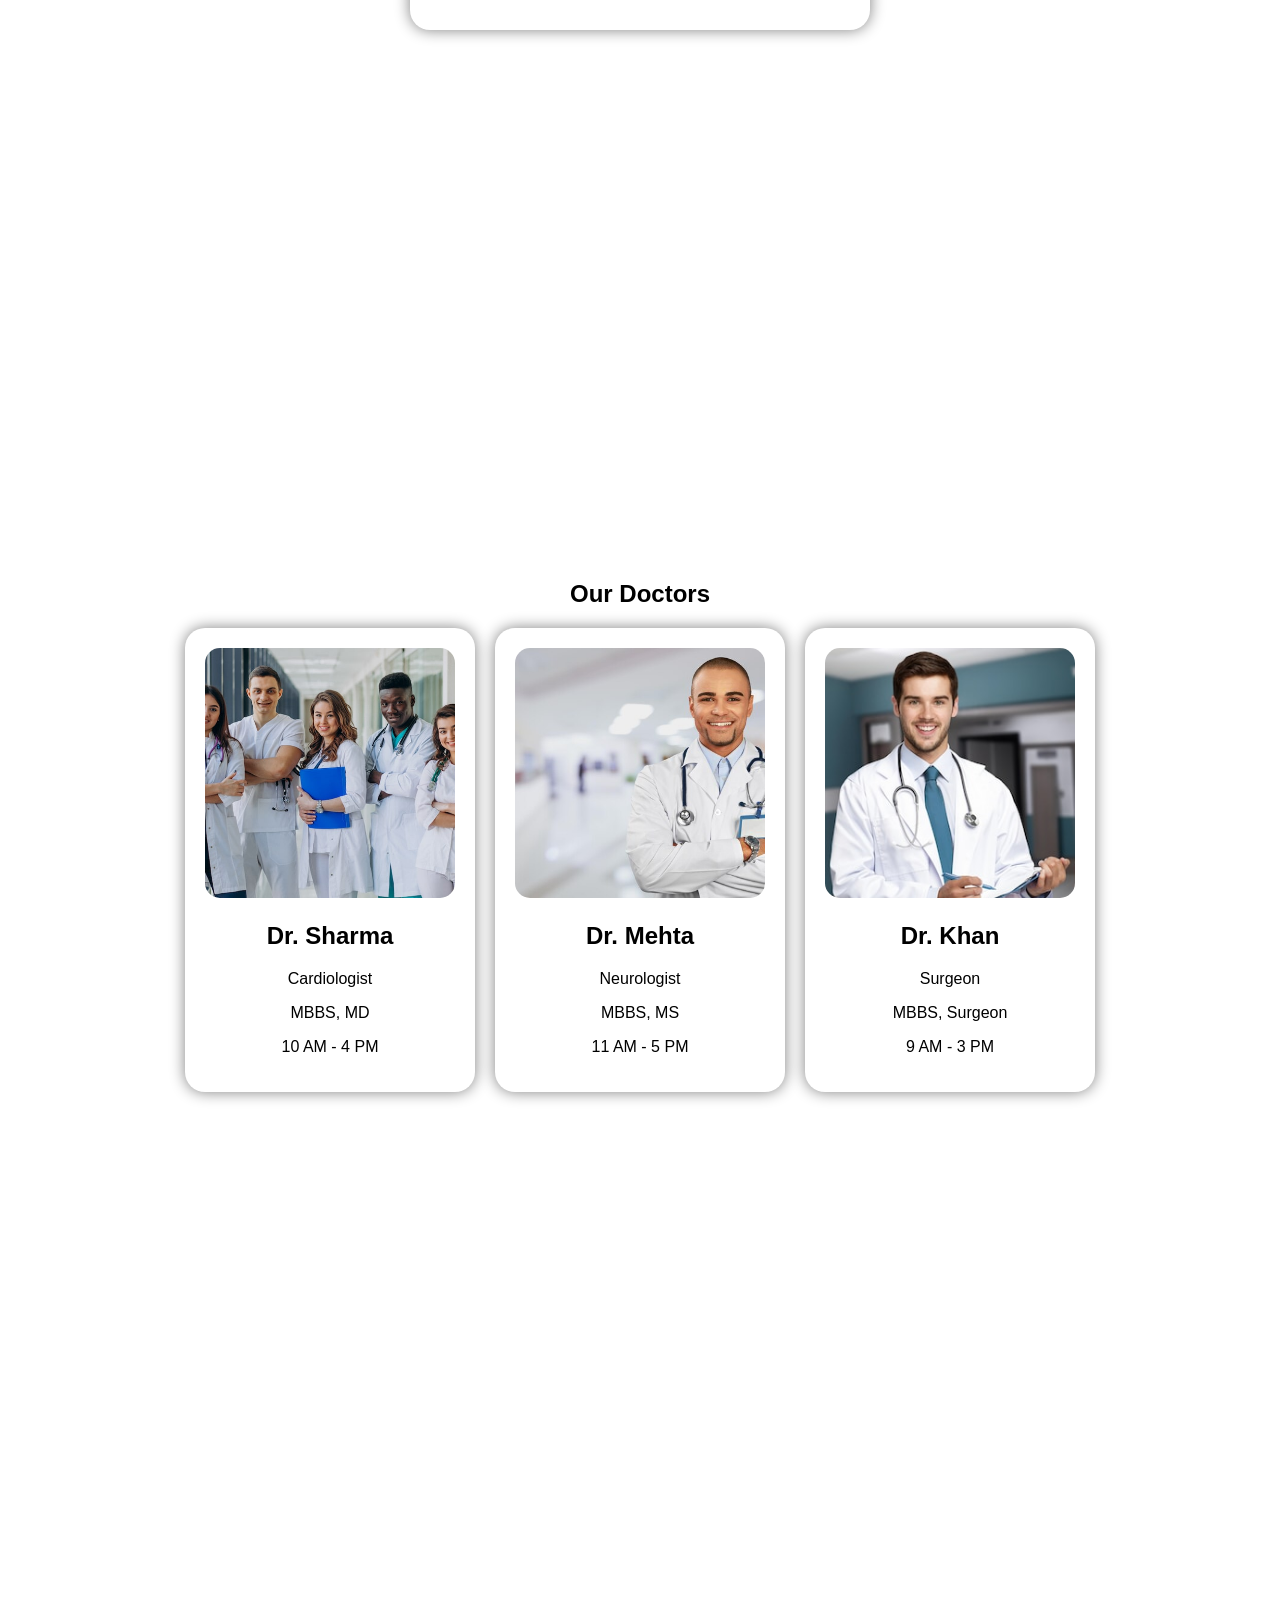
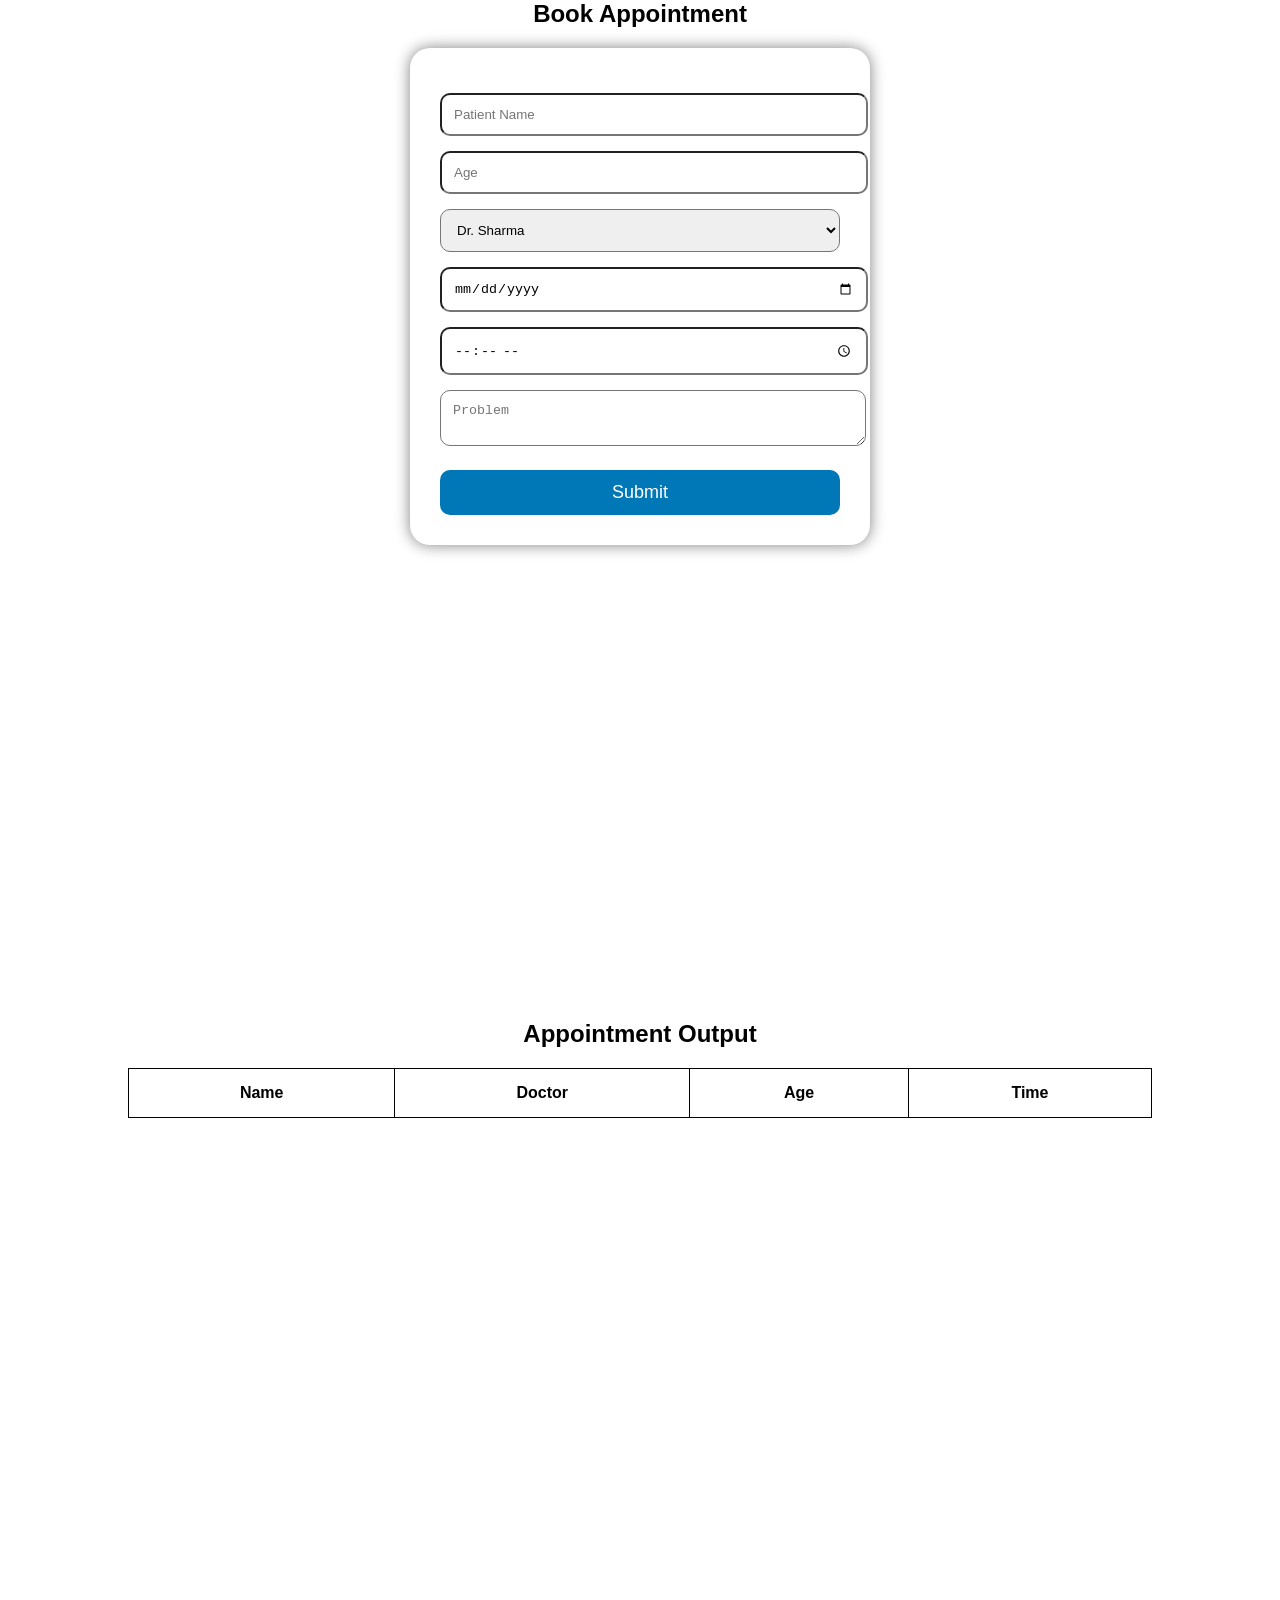
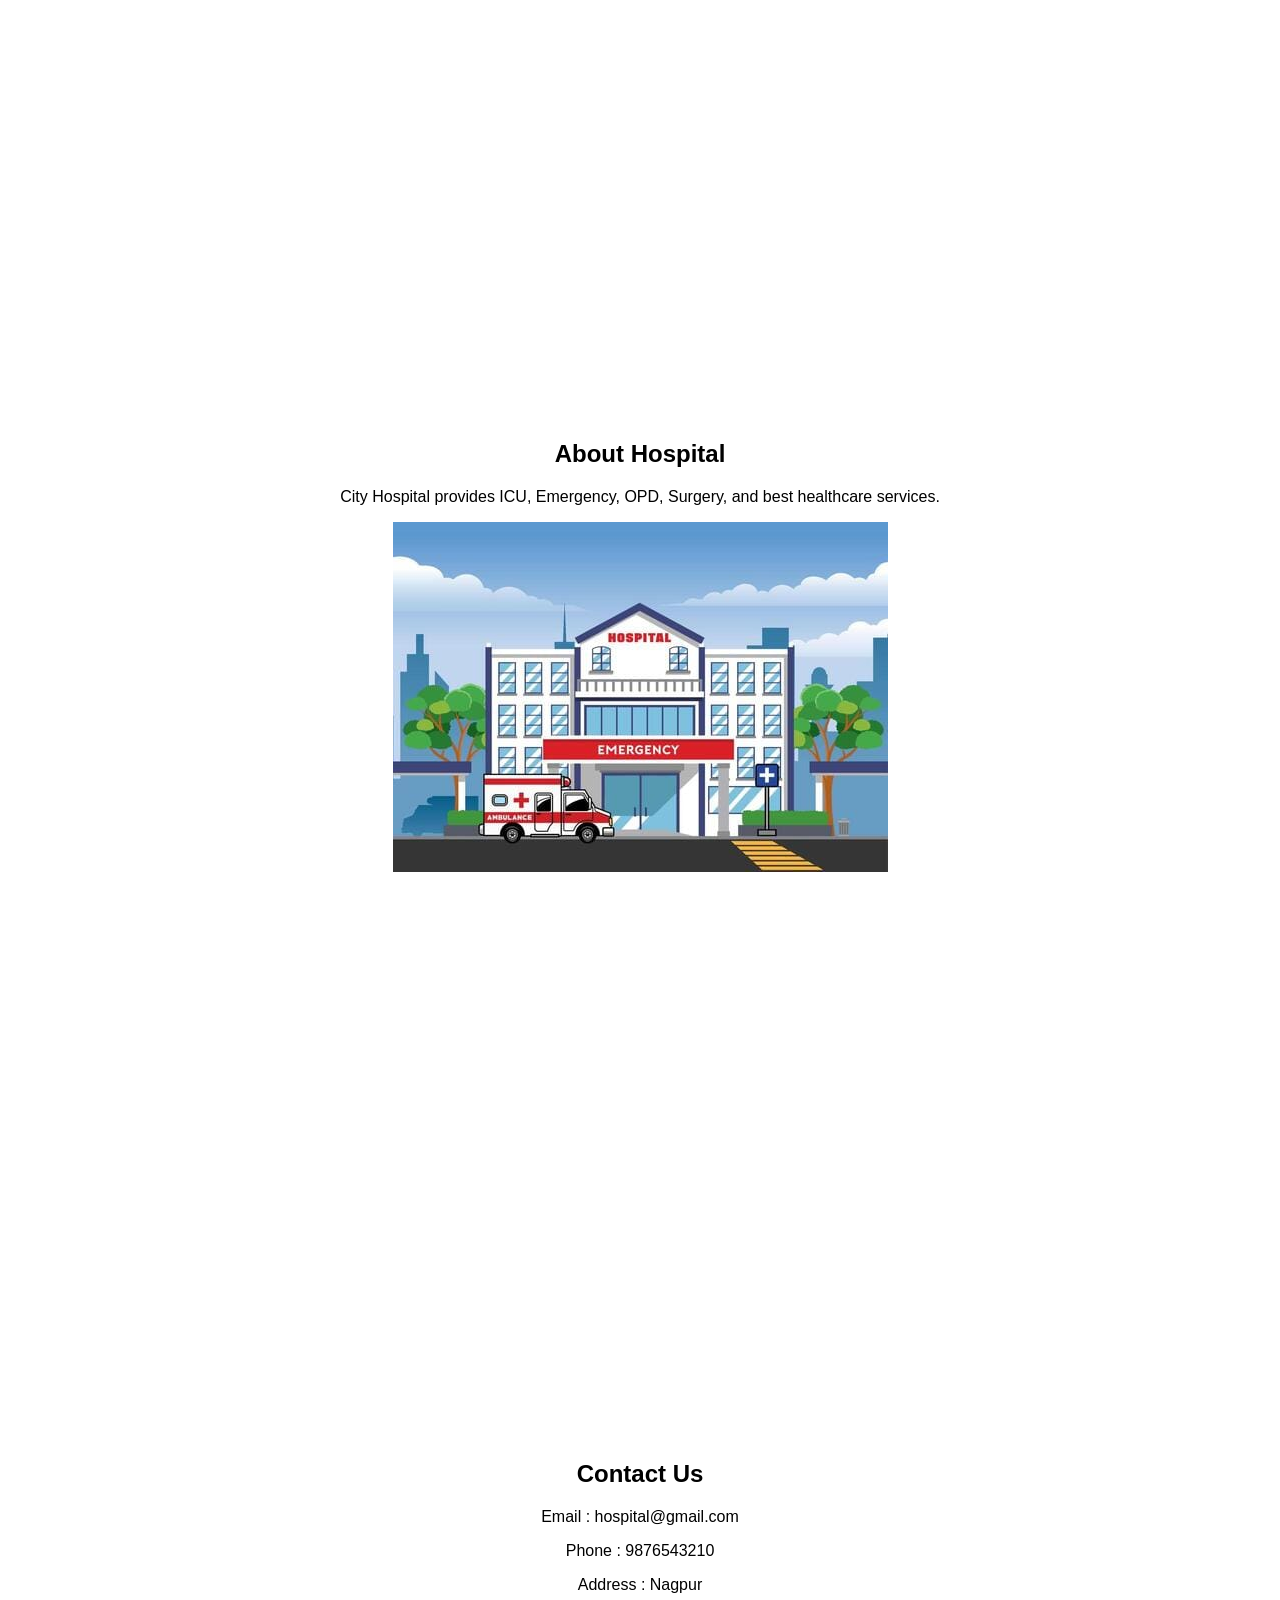
==== commit 6ed7436b: "Update index.html" ====
--- a/index.html
+++ b/index.html
@@ -3,253 +3,275 @@
 
 <head>
 
-<meta charset="UTF-8">
-
-<meta name="viewport" content="width=device-width, initial-scale=1.0">
-
-<title>Hospital Management System</title>
-
-<link rel="stylesheet" href="css/style.css">
+    <meta charset="UTF-8">
+
+    <meta name="viewport" content="width=device-width, initial-scale=1.0">
+
+    <title>Hospital Management System</title>
+
+    <link rel="stylesheet" href="css/style.css">
 
 </head>
 
 <body>
 
-<!-- NAVBAR -->
-
-<nav>
-
-<a href="#slide1">Home</a>
-
-<a href="#slide2">Login</a>
-
-<a href="#slide3">Doctors</a>
-
-<a href="#slide4">Appointment</a>
-
-<a href="#slide5">Output</a>
-
-<a href="#slide6">About</a>
-
-<a href="#slide7">Contact</a>
-
-</nav>
-
-<!-- HOME PAGE -->
-
-<section id="slide1" class="slide slide1">
-
-<h1>City Hospital</h1>
-
-<h2>Welcome To Our Hospital</h2>
-
-<p>Best Healthcare Services</p>
-
-<!-- HOSPITAL IMAGE -->
-
-<img src="images/hospital.jpg" class="main-image">
-
-<br><br>
-
-<button>Emergency</button>
-
-<button>ICU</button>
-
-<button>OPD</button>
-
-<button>Surgery</button>
-
-</section>
-
-<!-- LOGIN PAGE -->
-
-<section id="slide2" class="slide slide2">
-
-<h1>Patient Login</h1>
-
-<div class="form-box">
-
-<input type="text" placeholder="Enter Name">
-
-<input type="email" placeholder="Enter Email">
-
-<input type="password" placeholder="Enter Password">
-
-<input type="number" placeholder="Mobile Number">
-
-<button>Login</button>
-
-<button>Register</button>
-
-</div>
-
-</section>
-
-<!-- DOCTOR PAGE -->
-
-<section id="slide3" class="slide slide3">
-
-<h1>Our Doctors</h1>
-
-<div class="doctor-container">
-
-<!-- DOCTOR 1 -->
-
-<div class="doctor-card">
-
-<img src="images/doctor1.jpg">
-
-<h2>Dr. Sharma</h2>
-
-<p>Cardiologist</p>
-
-<p>MBBS, MD</p>
-
-<p>10 AM - 4 PM</p>
-
-</div>
-
-<!-- DOCTOR 2 -->
-
-<div class="doctor-card">
-
-<img src="images/doctor2.jpg">
-
-<h2>Dr. Mehta</h2>
-
-<p>Neurologist</p>
-
-<p>MBBS, MS</p>
-
-<p>11 AM - 5 PM</p>
-
-</div>
-
-<!-- DOCTOR 3 -->
-
-<div class="doctor-card">
-
-<img src="images/doctor3.jpg">
-
-<h2>Dr. Khan</h2>
-
-<p>Surgeon</p>
-
-<p>MBBS, Surgeon</p>
-
-<p>9 AM - 3 PM</p>
-
-</div>
-
-</div>
-
-</section>
-
-<!-- APPOINTMENT PAGE -->
-
-<section id="slide4" class="slide slide4">
-
-<h1>Book Appointment</h1>
-
-<div class="form-box">
-
-<input type="text" id="name" placeholder="Patient Name">
-
-<input type="number" id="age" placeholder="Age">
-
-<select id="doctor">
-
-<option>Dr. Sharma</option>
-
-<option>Dr. Mehta</option>
-
-<option>Dr. Khan</option>
-
-</select>
-
-<input type="date" id="date">
-
-<input type="time" id="time">
-
-<textarea id="problem" placeholder="Problem"></textarea>
-
-<button onclick="saveAppointment()">
-
-Submit
-
-</button>
-
-</div>
-
-</section>
-
-<!-- OUTPUT PAGE -->
-
-<section id="slide5" class="slide slide5">
-
-<h1>Appointment Output</h1>
-
-<table>
-
-<thead>
-
-<tr>
-
-<th>Name</th>
-
-<th>Doctor</th>
-
-<th>Age</th>
-
-<th>Time</th>
-
-</tr>
-
-</thead>
-
-<tbody id="tableBody">
-
-</tbody>
-
-</table>
-
-</section>
-
-<!-- ABOUT PAGE -->
-
-<section id="slide6" class="slide slide6">
-
-<h1>About Hospital</h1>
-
-<p>
-
-City Hospital provides ICU,
-Emergency,
-OPD,
-Surgery,
-and Best Healthcare Services.
-
-</p>
-
-<img src="images/hospital.jpg" class="main-image">
-
-</section>
-
-<!-- CONTACT PAGE -->
-
-<section id="slide7" class="slide slide7">
-
-<h1>Contact Us</h1>
-
-<p>Email : hospital@gmail.com</p>
-
-<p>Phone : 9876543210</p>
-
-<p>Address : Nagpur</p>
-
-</section>
-
-<script src="js/script.js"></script>
+    <!-- NAVBAR -->
+
+    <nav>
+
+        <h1>City Hospital</h1>
+
+        <ul>
+
+            <li><a href="#home">Home</a></li>
+
+            <li><a href="#login">Login</a></li>
+
+            <li><a href="#doctors">Doctors</a></li>
+
+            <li><a href="#appointment">Appointment</a></li>
+
+            <li><a href="#output">Output</a></li>
+
+            <li><a href="#about">About</a></li>
+
+            <li><a href="#contact">Contact</a></li>
+
+        </ul>
+
+    </nav>
+
+    <!-- HOME PAGE -->
+
+    <section id="home" class="slide home-slide">
+
+        <div class="home-content">
+
+            <div class="left">
+
+                <h2>Welcome To City Hospital</h2>
+
+                <p>
+
+                    Best Healthcare Services For Patients
+
+                </p>
+
+                <div class="services">
+
+                    <button>Emergency</button>
+
+                    <button>ICU</button>
+
+                    <button>OPD</button>
+
+                    <button>Surgery</button>
+
+                </div>
+
+            </div>
+
+            <div class="right">
+
+                <!-- HOSPITAL IMAGE -->
+
+                <img src="image/hospital.jpg" class="hospital-img">
+
+            </div>
+
+        </div>
+
+    </section>
+
+    <!-- LOGIN PAGE -->
+
+    <section id="login" class="slide login-slide">
+
+        <h1>Patient Login</h1>
+
+        <div class="form-box">
+
+            <input type="text" placeholder="Enter Name">
+
+            <input type="email" placeholder="Enter Email">
+
+            <input type="password" placeholder="Enter Password">
+
+            <input type="number" placeholder="Mobile Number">
+
+            <button>Login</button>
+
+            <button>Register</button>
+
+        </div>
+
+    </section>
+
+    <!-- DOCTORS PAGE -->
+
+    <section id="doctors" class="slide doctor-slide">
+
+        <h1 class="title">Our Doctors</h1>
+
+        <div class="doctor-container">
+
+            <!-- DOCTOR 1 -->
+
+            <div class="doctor-card">
+
+                <img src="image/doctor1.jpg">
+
+                <h2>Dr. Sharma</h2>
+
+                <p>Cardiologist</p>
+
+                <p>MBBS, MD</p>
+
+                <p>10 AM - 4 PM</p>
+
+            </div>
+
+            <!-- DOCTOR 2 -->
+
+            <div class="doctor-card">
+
+                <img src="image/doctor2.jpg">
+
+                <h2>Dr. Mehta</h2>
+
+                <p>Neurologist</p>
+
+                <p>MBBS, MS</p>
+
+                <p>11 AM - 5 PM</p>
+
+            </div>
+
+            <!-- DOCTOR 3 -->
+
+            <div class="doctor-card">
+
+                <img src="image/doctor3.jpg">
+
+                <h2>Dr. Khan</h2>
+
+                <p>Surgeon</p>
+
+                <p>MBBS, Surgeon</p>
+
+                <p>9 AM - 3 PM</p>
+
+            </div>
+
+        </div>
+
+    </section>
+
+    <!-- APPOINTMENT PAGE -->
+
+    <section id="appointment" class="slide appointment-slide">
+
+        <h1>Book Appointment</h1>
+
+        <div class="form-box">
+
+            <input type="text" id="name" placeholder="Patient Name">
+
+            <input type="number" id="age" placeholder="Age">
+
+            <select id="doctor">
+
+                <option>Dr. Sharma</option>
+
+                <option>Dr. Mehta</option>
+
+                <option>Dr. Khan</option>
+
+            </select>
+
+            <input type="date" id="date">
+
+            <input type="time" id="time">
+
+            <textarea id="problem" placeholder="Problem"></textarea>
+
+            <button onclick="saveAppointment()">
+
+                Submit
+
+            </button>
+
+        </div>
+
+    </section>
+
+    <!-- OUTPUT PAGE -->
+
+    <section id="output" class="slide output-slide">
+
+        <h1>Appointment Output</h1>
+
+        <table border="1">
+
+            <thead>
+
+                <tr>
+
+                    <th>Name</th>
+
+                    <th>Doctor</th>
+
+                    <th>Age</th>
+
+                    <th>Time</th>
+
+                </tr>
+
+            </thead>
+
+            <tbody id="tableBody">
+
+            </tbody>
+
+        </table>
+
+    </section>
+
+    <!-- ABOUT PAGE -->
+
+    <section id="about" class="slide about-slide">
+
+        <h1>About Hospital</h1>
+
+        <p>
+
+            City Hospital provides ICU,
+            Emergency,
+            OPD,
+            Surgery,
+            and best healthcare services.
+
+        </p>
+
+        <img src="image/hospital.jpg" class="hospital-img">
+
+    </section>
+
+    <!-- CONTACT PAGE -->
+
+    <section id="contact" class="slide contact-slide">
+
+        <h1>Contact Us</h1>
+
+        <p>Email : hospital@gmail.com</p>
+
+        <p>Phone : 9876543210</p>
+
+        <p>Address : Nagpur</p>
+
+    </section>
+
+    <script src="js/script.js"></script>
 
 </body>
 
